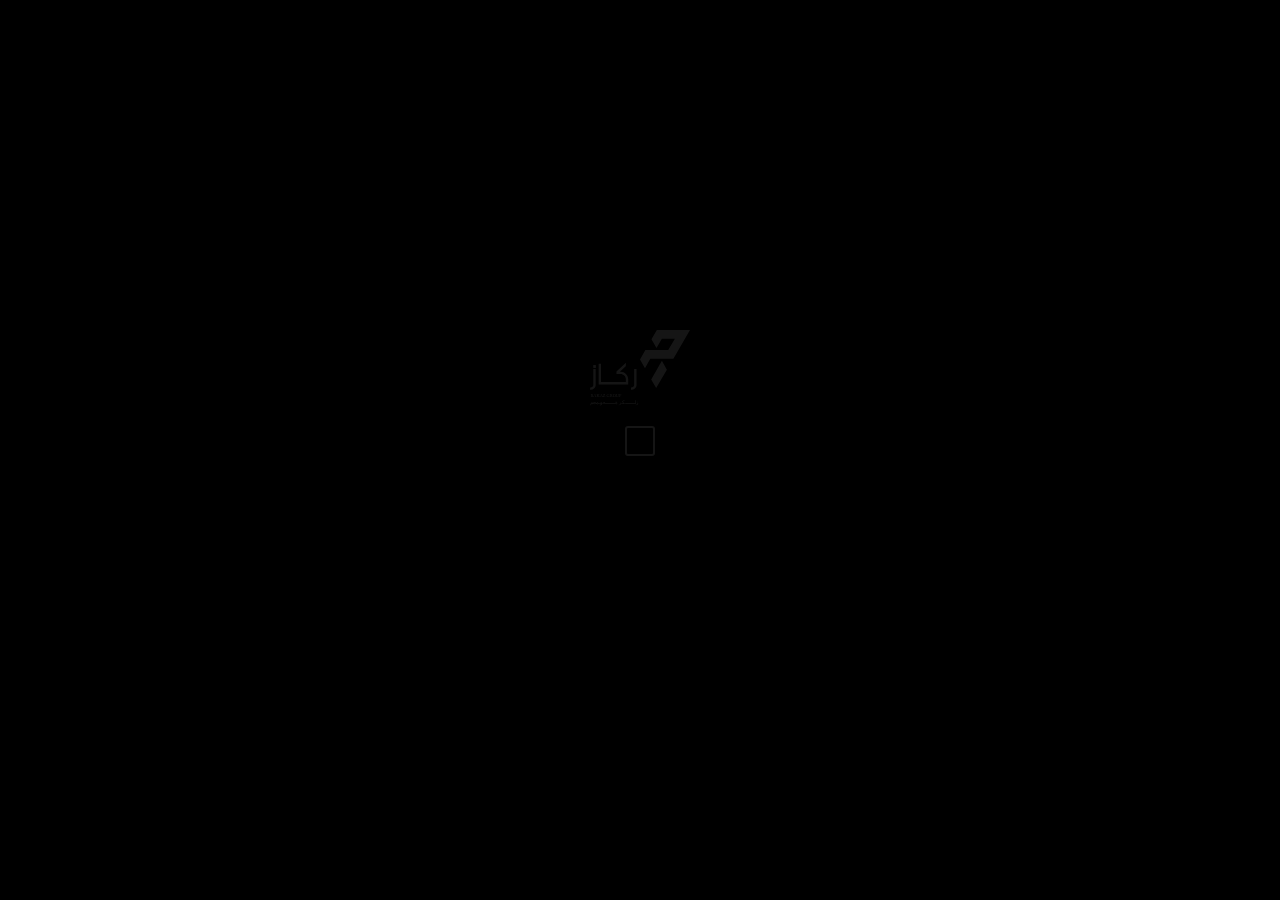
==== en.html @ 3c0140d1 "arabic and logo update" ====
<!DOCTYPE html>
<!--[if lt IE 7]>      <html class="no-js lt-ie9 lt-ie8 lt-ie7" lang=""> <![endif]-->
<!--[if IE 7]>         <html class="no-js lt-ie9 lt-ie8" lang=""> <![endif]-->
<!--[if IE 8]>         <html class="no-js lt-ie9" lang=""> <![endif]-->
<!--[if gt IE 8]><!--> <html class="no-js" lang="en"> <!--<![endif]-->
<head>
    <meta charset="UTF-8"/>
    <meta name="viewport" content="width=device-width, initial-scale=1">
    <meta name="author" content="Brund Run">
	
	<meta http-equiv='cache-control' content='no-cache'>
	<meta http-equiv='expires' content='0'>
	<meta http-equiv='pragma' content='no-cache'>
	
	<!--Title-->
    <title>Rakaz Trading</title>
	
	<!--Seo Tags-->
	<meta name="description" content=" Rakaz Trading Company has been operating since 2018 in Jeddah, its
    considered a historical extension of Hassan Hadi Trading and Contracting
    Company, which was established in 1970 and is classified as a first class
    in the governmental contractors classification agency." />
	<meta name="keywords" content="Rakaz Trading"/>
	<meta name="robots" content=""> 

	<!--Favicon-->
	<link rel="shortcut icon" href="img/logo/favicon.png" type="image/x-icon">
	
	<!-- Apple Icon -->
    <link rel="apple-touch-icon" href="img/apple-touch-icon.png">
		
	<!--Fonts-->
	<link href="https://fonts.googleapis.com/css?family=Poppins" rel="stylesheet">
	<link rel="stylesheet" href="https://cdnjs.cloudflare.com/ajax/libs/font-awesome/5.15.1/css/all.min.css" />
	
	<!--General Style-->
	<link rel="stylesheet" href="bootstrap/css/bootstrap.css" type="text/css">
    <link rel="stylesheet" href="css/magnific-popup.css" type="text/css">
    <link rel="stylesheet" href="css/trackpad-scroll-emulator.css" type="text/css">
    <link rel="stylesheet" href="css/style.css" type="text/css">
	<link rel="stylesheet" href="css/vegas.min.css" type="text/css">
	<link rel="stylesheet" href="css/mailform.css" type="text/css">
	
	<!--Color Style-->
	<link rel="stylesheet" href="css/colors/blue.css" type="text/css">
	
</head>

<body>

<!-- Loading -->
	<div id="preload">
		<div id="preload-content">
			<div class="preload-spinner">
			<div class="loading-logo-wraper">
			<img src="rakaz-logo-white.svg" alt="Rakaz Logo">
			</div>
				<div class="tp-loader spinner"></div>
			</div>
		</div>
	</div>

<!-- Content -->	
<div id="outer-wrapper" class="animate translate-z-in">
    <div id="inner-wrapper">
        <div id="table-wrapper">
            <div class="container center">
                <div id="row-content">
                    <div id="content-wrapper">
                        <div id="content" class="animate animation-time-2s ">
						  <!-- Logo -->
						  <header><img src="rakaz-logo-white.svg" style="" class="animate fade-in animation-time-1s" alt="Rakaz Logo"></header>
                            <h1 class="animate fade-in animation-time-1s" style="text-transform: uppercase;">Leave your project on us</h1>
							<p class="animate fade-in animation-time-1s p-w-r">Rakaz Trading Company has been operating since 2018 in Jeddah, its
                                considered a historical extension of Hassan Hadi Trading and Contracting
                                Company, which was established in ...</p>	

                            <!-- <a href="#modal-subscribe" class="button bordered animate margin-10" data-toggle="modal" data-target="#modal-subscribe"><span>Subscribe  &nbsp;<i class="fa fa-paper-plane" aria-hidden="true"> </i> </span></a>							
							--><a href="#about-us" class="button open-side-panel animate fade-in animation-time-1s" style="margin-top: 15px;"><span>READ MORE</span></a>
                        	
						</div>
                        <div class="row animate fade-in animation-time-1s main-row">
                            <div class="col-md-3 col-sm-6">
                                <a href="https://brund.run" target="blank_">
                                    <img src="/img/logo/brund_logo_colored.png" class="logo_"/>
                                </a> 
                            </div>
                            <div class="col-md-3 col-sm-6">
                                <a href="http://richieidd.com/" target="blank_">
                                    <img src="/img/logo/richieIDD_Logo_colored.png" class="logo_"/>
                                </a>
                                
                            </div>
                            <div class="col-md-3 col-sm-6">
                                <a href="http://meuble-elchark.com/" target="blank_">
                                    <img src="/img/logo/mec_Logo_colored.png" class="logo_"/>
                                </a>
                                
                            </div>
                            <div class="col-md-3 col-sm-6">
                                <a href="https://mystery-consult.com" target="blank_">
                                    <img src="/img/logo/msm_logo_colored.png" class="logo_"/>
                                </a>
                            </div>
                        </div>
                    </div>
                </div>
                <div id="row-footer">
                    <footer>
						<!-- Social Icons -->
                        <div class="social">
                            <a href="mailto:info@rakaztrading.com"><span class="fade-in" title="Email"><i class="fas fa-envelope"></i></span></a>
							<a href="https://wa.me/966545488488"><span class="fade-in" title="Facebook"><i class="fab fa-whatsapp"></i></span></a>
                            <a href="tel:+966 545 488 488"><span class="fade-in" title="Twitter"><i class="fas fa-mobile"></i></span></a>
                        </div>
                    </footer>
                </div>
            </div>
        </div>

		<!-- Background -->
        <div class="background-wrapper overlay ">
             <div class="bg-transfer opacity-50"></div>
			 <canvas id="star" class="star layer"></canvas>
        </div>
    </div>
</div>
<!-- Subscribe -->
<div class="modal fade" id="modal-subscribe">
    <div class="modal-dialog">
        <div class="modal-content">
            <div class="modal-header">
                <button type="button" class="close" data-dismiss="modal" aria-label="Close"><span aria-hidden="true">&times;</span></button>
                <h2 id="modal-subscribe-label">Subscribe</h2>
				<p>
				Enter your email address to get notified when site is ready
                </p>
            </div>
            <div class="modal-body">
                <div class="contactForm">
					<form action="bat/subscribe.php" method="post" class="mailform row">
						<fieldset>
							<div class="cf_response"></div>
	
							<div class="col-md-8 col-sm-8">
								<label> 
									<input type="text" name="email" id="cf_email" placeholder="Your E-mail" value="" tabindex="1" required> 
								</label>
							</div> 
			
							<div class="col-md-4 col-sm-4 text-center">
								<button class="button rounded" type="submit">Subscribe</button>
							</div>
							
							<!-- ReCaptcha Code -->

							<!-- End ReCaptcha -->
						</fieldset>
					</form>
				</div>
            </div>
        </div>
    </div>
</div>

<!--Side Panel About-->
<div class="side-panel" id="about-us">
    <div class="close-panel right"><i class="fa fa-times"></i></div>
    <div class="wrapper">
        <div class="tse-scrollable">
            <div class="tse-content">
                <div class="wrapper">
                    <div class="container">
                         <section>
						<!--About Us Section-->
						<h2>About Us</h2>
                            <p class="text">
                                Rakaz Trading Company has been operating since 2018 in Jeddah, its
                                considered a historical extension of Hassan Hadi Trading and Contracting
                                Company, which was established in 1970 and is classified as a first class
                                in the governmental contractors classification agency.<br><br>
                                The largest expansion of the company's business was in 2019 in the arab
                                world ( Riyadh - Jazan - Dubai - Cairo ). Where the company went to provide advisory and executive services in the field of management and operation based on two sectors the operating system and accelerate the
                                growth of brands through management and development.
                            </p>
                        </section>

                        <!-- Companies & Teams -->
						<section>
                            <h2>Partner & Companies</h2>
						</section>
						<section>
                            <div class="row">
							
                                <div class="col-md-6 col-sm-6">
                                    <div class="person">
                                        <div class="image"><div class="bg-transfer"><img src="/img/logo/brund_logo_colored.png" alt="" ></div></div>
										<figure><a href="https://drive.google.com/uc?export=download&id=1qbI9V0j1O1ArYu_M4ldSqhBDMSiEIfKb" class="icons_"><i class="fas fa-file-download"></i> Download </a></figure>
                                        <figure><a href="https://brund.run" class="icons_"><i class="fas fa-external-link-alt"></i> Visit Brund</a></figure>
                                    </div>
									
                                </div>

                                <div class="col-md-6 col-sm-6">
                                    <div class="person">
                                        <div class="image"><div class="bg-transfer"><img src="/img/logo/richieIDD_Logo_colored.png" alt=""></div></div>
										<figure><a href="https://drive.google.com/uc?export=download&id=1_WD1J9jH9eActYckG-bXJveqZ4iClBFY" class="icons_"><i class="fas fa-file-download"></i> Download </a></figure>
                                        <figure><a href="http://richieidd.com/" class="icons_"><i class="fas fa-external-link-alt"></i> Visit Richie IDD</a></figure>
                                    </div>
									
                                </div>

                                <div class="col-md-6 col-sm-6">
                                    <div class="person">
                                        <div class="image"><div class="bg-transfer"><img src="/img/logo/mec_Logo_colored.png" alt=""></div></div>
										<figure><a href="https://drive.google.com/uc?export=download&id=1Wp68BDsSdRtWx6PfL4hNJGiotBnNcMwJ" class="icons_"><i class="fas fa-file-download"></i> Download </a></figure>
                                        <figure><a href="https://drive.google.com/file/d/1Wp68BDsSdRtWx6PfL4hNJGiotBnNcMwJ/view?usp=sharing" class="icons_"><i class="fas fa-external-link-alt"></i> Visit Meuble El Chark</a></figure>
                                    </div>
									
                                </div>
                                
                                <div class="col-md-6 col-sm-6">
                                    <div class="person">
                                        <div class="image"><div class="bg-transfer"><img src="/img/logo/msm_logo_colored.png" alt=""></div></div>
										<figure><a href="https://drive.google.com/uc?export=download&id=1mTZYVOaCWDkhYRVmIGL41OcS_pBam0CV" class="icons_"><i class="fas fa-file-download"></i> Download </a></figure>
                                        <figure><a href="https://mystery-consult.com" class="icons_"><i class="fas fa-external-link-alt"></i> Visit Mystery</a></figure>
                                    </div>
									
                                </div>
                            </div>
                        </section>

						<!--Portfolio Section-->
						<section style="text-align: center;">
						    <span>Copyright © 2020 rakaztrading.com</span>
                        </section>
                    </div>
                </div>
            </div>
        </div>
    </div>
</div>


<div class="language"><a href="index.html">عربي</a></div>
<div class="backdrop"></div>

<!--Java Scripts-->
<script type="text/javascript" src="js/jquery-2.2.4.min.js"></script>
<script type="text/javascript" src="bootstrap/js/bootstrap.min.js"></script>
<script type="text/javascript" src="js/jquery.plugin.min.js"></script>
<script type="text/javascript" src="js/custom.js"></script>
<script type="text/javascript" src="js/star.js"></script>

	
</body>
</html>
---- css/trackpad-scroll-emulator.css ----
/**
 * TrackpadScrollEmulator
 * Author: Jonathan Nicol @f6design
 * https://github.com/jnicol/trackpad-scroll-emulator
 */
 
 .tse-scrollable {
  position: relative;
  width: 200px; /* Default value. Overwite this if you want. */
  height: 300px; /* Default value. Overwite this if you want. */
  overflow: hidden;
  }
  .tse-scrollable .tse-scroll-content {
    overflow: hidden;
    overflow-y: scroll;
    }
    /* No longer using ::scrollbar too, since it breaks Chrome 25 */
    .tse-scrollable .tse-scroll-content::-webkit-scrollbar {
      width: 0;
      height: 0;
      }
.tse-scrollbar {
  z-index: 99;
  position: absolute;
  top: 0;
  right: 0;
  bottom: 0;
  width: 11px;
  }
  .tse-scrollbar .drag-handle {
    position: absolute;
    right: 2px;
    -webkit-border-radius: 7px;
    -moz-border-radius: 7px;
    border-radius: 7px;
    min-height: 10px;
    width: 7px;
    opacity: 0;
    -webkit-transition: opacity 0.2s linear;
    -moz-transition: opacity 0.2s linear;
    -o-transition: opacity 0.2s linear;
    -ms-transition: opacity 0.2s linear;
    transition: opacity 0.2s linear;
    background: #6c6e71;
    -webkit-background-clip: padding-box;
    -moz-background-clip: padding;
    }
  .tse-scrollbar:hover .drag-handle {
    /* When hovered, remove all transitions from drag handle */
    opacity: 0.7;
    -webkit-transition: opacity 0 linear;
    -moz-transition: opacity 0 linear;
    -o-transition: opacity 0 linear;
    -ms-transition: opacity 0 linear;
    transition: opacity 0 linear;
    }
    .tse-scrollbar .drag-handle.visible {
      opacity: 0.7;
      }
/* Used when testing the scrollbar width */
/* No longer using ::scrollbar too, since it breaks Chrome 25 */
.scrollbar-width-tester::-webkit-scrollbar {
  width: 0;
  height: 0;
}
/* Horizontal scroller */
.tse-scrollable.horizontal .tse-scroll-content {
  overflow-x: scroll;
  overflow-y: hidden;
  }
  .tse-scrollable.horizontal .tse-scroll-content::-webkit-scrollbar,
  .tse-scrollable.horizontal .tse-scroll-content::scrollbar {
    width: auto;
    height: 0;
    }
.tse-scrollable.horizontal .tse-scrollbar {
  top: auto;
  left: 0;
  width: auto;
  height: 11px;
  }
  .tse-scrollable.horizontal .tse-scrollbar .drag-handle {
    right: auto;
    top: 2px;
    height: 7px;
    min-height: 0;
    min-width: 10px;
    width: auto;
    }
---- css/style.css ----
@font-face {
  font-family: Rakaz;
  src: url(../fonts/rakaz-font.ttf) format("truetype");
}

.language {
  width: 40px;
  height: 40px;
  border-radius: 50%;
  position: fixed;
  background: #fff;
  z-index: 99;
  text-align: center;
  right: 20px;
  top: 20px;
  cursor: pointer;
  transition: all 0.5s ease-in-out;
}

.language a {
  top: 50%;
  left: 50%;
  transform: translateX(-50%) translateY(-50%);
  position: absolute;
  color: #215668;
  font-size: 1rem;
}

.language:hover {
  border: 1px solid #ffffff;
  box-shadow: 0 0px 15px -6px #ffffff !important;
  background: transparent;
  color: #fff;
}
/* 1. Elements */
body, html {
  height: 100%;
  font-family: Rakaz;
  font-size: 13px;
  overflow: hidden;
  position: relative;
  color: #fff;
  background-color: #16181E;
}

a {
  -moz-transition: 0.5s ease;
  -webkit-transition: 0.5s ease;
  transition: 0.5s ease;
  outline: none !important;
  color: #fff;
}
a:hover, a:focus, a:active {
  color: #fff;
  text-decoration: none;
}
a.icon i {
  margin-right: 6px;
  margin-left: 6px;
}

h1 {
  font-size: 50px;
  font-weight: 700;
}

h2 {
  font-size: 36px;
  font-weight: 700;
  text-transform: uppercase;
  margin-bottom: 20px;
}

h3 {
  margin-bottom: 25px;
  margin-top: 10px;
}

h4 {
  font-size: 16px;
}

p {
  opacity: 0.8;
  line-height: 20px;
}

img {
  max-width: 100%;
}

/* 2. Preload */
#preload {
	background: #000;
	height: 100%;
	left: 0;
	position: fixed;
	top: 0;	
	width: 100%;
	z-index: 998;
}

#preload-content {
	height: 100px;
	left: 50%;
	margin-left: -50px;
	margin-top: -50px;
	position: absolute;
	top: 40%;
	width: 100px;
	z-index: 999;
}

.preload-spinner {
	margin: 0 auto 14px;
	text-align: center;
}

.loading-logo-wraper
{
	width:100px;
	margin:0 auto;
	margin-bottom:20px;
	margin-top:20px
}

.loading-logo-wraper img
{
	width:100%
}

.tp-loader
{
	z-index:10000;
	position:relative
}

.tp-loader.spinner
{
	width:30px;
	height:30px;
	margin:0 auto;
	margin-bottom:10px;
	border:2px solid #fff;
	box-shadow:0 0 20px 0 rgba(0,0,0,.15);
	-webkit-box-shadow:0 0 20px 0 rgba(0,0,0,.15);
	-webkit-animation:tp-rotateplane .8s infinite ease-in-out;
	animation:tp-rotateplane .8s infinite ease-in-out;
	border-radius:3px;-moz-border-radius:3px;
	-webkit-border-radius:3px
}

@-webkit-keyframes tp-rotateplane
{
50%
{
	-webkit-transform:rotate(180deg)
}

100%
{
	-webkit-transform:rotate(180deg)
}
}

@keyframes tp-rotateplane
{
0%
{
transform:rotate(0deg);
	-webkit-transform:rotate(0deg)
}

50%
{
	transform:rotate(180.1deg);
	-webkit-transform:rotate(180.1deg)
}

100%
{
	transform:rotate(180.1deg);
	-webkit-transform:rotate(180.1deg)
}
}


/* 3. Structure */
.background-wrapper {
  position: absolute;
  top: 0;
  left: 0;
  width: 100%;
  height: 100%;
  z-index: 0;
  overflow: hidden;
}
.background-wrapper img {
  width: 100%;
  height: auto;
  z-index: -1;
}
.background-wrapper .map {
  height: 100%;
}
.background-wrapper .background-color {
  position: absolute;
  top: 0;
  left: 0;
  width: 100%;
  height: 100%;
  z-index: -2;
}
.background-wrapper .background-color.background-color-#fff {
  background-color: #fff;
}
.background-wrapper .background-color.background-color-black {
  background-color: black;
}

.bg-transfer {
  background-size: cover;
  background-position: center center;
  position: absolute;
  top: 0;
  left: 0;
  height: 100%;
  overflow: hidden;
  z-index: -1;
  width: 100%;
}
.bg-transfer img {
  display: none !important;
}
.bg-transfer.bg-fixed {
  background-attachment: fixed;
  background-size: 100%;
  background-position: top center;
}

.center {
  text-align: center;
}

.note {
  opacity: 0.4;
  font-size: 12px;
  margin: 8px 0;
}

.shadow {
  -moz-box-shadow: 0px 1px 10px rgba(0, 0, 0, 0.07);
  -webkit-box-shadow: 0px 1px 10px rgba(0, 0, 0, 0.07);
  box-shadow: 0px 1px 10px rgba(0, 0, 0, 0.07);
}

.opacity-90 {
  opacity: 0.9;
}

.opacity-80 {
  opacity: 0.8;
}

.opacity-70 {
  opacity: 0.7;
}

.opacity-60 {
  opacity: 0.6;
}

.opacity-50 {
  opacity: 0.5;
}

.opacity-40 {
  opacity: 0.4;
}

.opacity-30 {
  opacity: 0.3;
}

.opacity-20 {
  opacity: 0.2;
}

.opacity-19 {
  opacity: 0.19;
}

.opacity-18 {
  opacity: 0.18;
}

.opacity-17 {
  opacity: 0.17;
}

.opacity-16 {
  opacity: 0.16;
}

.opacity-15 {
  opacity: 0.15;
}

.opacity-14 {
  opacity: 0.14;
}

.opacity-13 {
  opacity: 0.13;
}

.opacity-12 {
  opacity: 0.12;
}

.opacity-11 {
  opacity: 0.11;
}

.opacity-10 {
  opacity: 0.1;
}

.opacity-9 {
  opacity: 0.09;
}

.opacity-8 {
  opacity: 0.08;
}

.opacity-7 {
  opacity: 0.07;
}

.opacity-6 {
  opacity: 0.06;
}

.opacity-5 {
  opacity: 0.05;
}

.opacity-4 {
  opacity: 0.04;
}

.opacity-3 {
  opacity: 0.03;
}

.opacity-2 {
  opacity: 0.02;
}

.opacity-1 {
  opacity: 0.01;
}

.opacity-0 {
  opacity: 0;
}

.text-align-left {
  text-align: left;
}

.text-align-right {
  text-align: right;
}

.underline {
  text-decoration: underline;
}

.width-10 {
  width: 10%;
}

.width-20 {
  width: 20%;
}

.width-25 {
  width: 25%;
}

.width-30 {
  width: 30%;
}

.width-33 {
  width: 33%;
}

.width-40 {
  width: 40%;
}

.width-50 {
  width: 50%;
}

.width-60 {
  width: 60%;
}

.width-70 {
  width: 70%;
}

.width-80 {
  width: 80%;
}

.width-90 {
  width: 90%;
}

.width-100 {
  width: 100%;
}

.height-10 {
  height: 10%;
}

.height-20 {
  height: 20%;
}

.height-30 {
  height: 30%;
}

.height-40 {
  height: 40%;
}

.height-50 {
  height: 50%;
}

.height-60 {
  height: 60%;
}

.height-70 {
  height: 70%;
}

.height-80 {
  height: 80%;
}

.height-90 {
  height: 90%;
}

.height-100 {
  height: 100%;
}

.height-200px {
  height: 200px !important;
}

.height-250px {
  height: 250px !important;
}

.height-300px {
  height: 300px !important;
}

.height-350px {
  height: 350px !important;
}

.height-400px {
  height: 400px !important;
}

.height-450px {
  height: 450px !important;
}

.height-500px {
  height: 500px !important;
}

.height-550px {
  height: 550px !important;
}

.height-600px {
  height: 600px !important;
}

.height-650px {
  height: 650px !important;
}

.height-700px {
  height: 700px !important;
}

.height-750px {
  height: 750px !important;
}

.height-800px {
  height: 800px !important;
}

.height-850px {
  height: 850px !important;
}

.height-900px {
  height: 900px !important;
}

.height-950px {
  height: 950px !important;
}

.height-1000px {
  height: 1000px !important;
}

.space {
  height: 60px;
}

.margin-10 {
  margin: 10px;
} 

.vertical-aligned-wrapper {
  display: table;
  height: 100%;
}
.vertical-aligned-wrapper .vertical-aligned-element {
  display: table-cell;
  vertical-align: middle;
  float: none;
}
.vertical-aligned-wrapper .vertical-aligned-element.top {
  vertical-align: top;
}
.vertical-aligned-wrapper .vertical-aligned-element.bottom {
  vertical-align: bottom;
}

/* 4. General styles */
body {
  -moz-perspective: 1000px;
  -webkit-perspective: 1000px;
  perspective: 1000px;
}
body.show-panel .side-panel-wrapper {
  -moz-transform: translateX(0px);
  -ms-transform: translateX(0px);
  -webkit-transform: translateX(0px);
  transform: translateX(0px);
}

body.show-panel .backdrop {
  opacity: 0.4;
  pointer-events: auto;
}

body.nav-button-only.show-nav #outer-wrapper #inner-wrapper #table-wrapper #row-content #navigation-wrapper .navigation nav {
  visibility: visible;
  opacity: 1;
  -moz-transform: translateY(0px);
  -ms-transform: translateY(0px);
  -webkit-transform: translateY(0px);
  transform: translateY(0px);
}
body.nav-button-only .nav-button {
  visibility: visible;
}
body.nav-button-only #outer-wrapper #inner-wrapper #table-wrapper #row-content #navigation-wrapper .navigation nav {
  visibility: hidden;
  opacity: 0;
  -moz-transform: translateY(10px);
  -ms-transform: translateY(10px);
  -webkit-transform: translateY(10px);
  transform: translateY(10px);
  vertical-align: top;
  top: 40px;
  right: 80px;
}
body.nav-button-only #outer-wrapper #inner-wrapper #table-wrapper #row-content #navigation-wrapper {
  width: 0;
  height: 0;
  padding: inheirt;
}

.backdrop {
  opacity: 0;
  -moz-transition: 0.5s ease;
  -webkit-transition: 0.5s ease;
  transition: 0.5s ease;
  pointer-events: none;
  background-color: black;
  height: 100%;
  width: 100%;
  position: absolute;
  top: 0;
  left: 0;
  z-index: 98;
}

.count-down {
  margin-bottom: 30px;
}
.count-down .countdown-row {
  width: 100%;
}
.count-down .countdown-row.countdown-show4 .countdown-section {
  width: 15%;
}
.count-down .countdown-row.countdown-show3 .countdown-section {
  width: 33%;
}
.count-down .countdown-row.countdown-show2 .countdown-section {
  width: 50%;
}
.count-down .countdown-row.countdown-show1 .countdown-section {
  width: 100%;
}
.count-down .countdown-row .countdown-section {
  display: inline-block;
  position: relative;
}
.count-down .countdown-row .countdown-section:first-child:after {
  display: none;
}
.count-down .countdown-row .countdown-section:after {
  opacity: 0.5;
  -moz-border-radius: 50%;
  -webkit-border-radius: 50%;
  border-radius: 50%;
  -moz-transform: translateY(10px);
  -ms-transform: translateY(10px);
  -webkit-transform: translateY(10px);
  transform: translateY(10px);
  background-color: #fff;
  height: 20px;
  width: 20px;
  content: "";
  position: absolute;
  top: 0;
  bottom: 0;
  margin-top: 40px;
  left: 0px;
}
.count-down .countdown-row .countdown-amount {
  font-size: 80px;
  font-weight: bold;
  margin-bottom: -20px;
  display: block;
  position: relative;
}
.count-down .countdown-row .countdown-period {
  opacity: 0.8;
  font-size: 14px;
  padding-top: 30px;
}
.count-down.small {
  margin-bottom: 20px;
}
.count-down.small .countdown-row {
  width: auto;
}
.count-down.small .countdown-row.countdown-show4 .countdown-section {
  width: auto;
}
.count-down.small .countdown-row.countdown-show3 .countdown-section {
  width: auto;
}
.count-down.small .countdown-row.countdown-show2 .countdown-section {
  width: auto;
}
.count-down.small .countdown-row.countdown-show1 .countdown-section {
  width: auto;
}
.count-down.small .countdown-amount {
  font-size: 28px;
  margin-bottom: 0;
   padding: 0px 30px 0px 30px;
}
.count-down.small .countdown-section:after {
  -moz-transform: translateY(-5px);
  -ms-transform: translateY(-5px);
  -webkit-transform: translateY(-5px);
  transform: translateY(-5px);
  height: 5px;
  width: 5px;
  left: 0px;
}

.divider {
  width: 50px;
  height: 3px;
  margin-top: 20px;
  margin-bottom: 20px;
  background-color: #fff;
}

.center > .divider {
  display: inline-block;
}

.content-wrapper {
  position: absolute;
  width: 100%;
  height: 100%;
  z-index: 1;
  display: table;
  padding: 50px;
}
.content-wrapper > header, .content-wrapper > footer, .content-wrapper > .content {
  display: table-row;
  height: 1px;
  -moz-perspective: 1000px;
  -webkit-perspective: 1000px;
  perspective: 1000px;
}
.content-wrapper .content {
  height: 100%;
}
.content-wrapper .content > .wrapper {
  display: table-cell;
  vertical-align: middle;
}

.has-vignette:before {
  -moz-box-shadow: inset 0px 0px 300px rgba(0, 0, 0, 0.6);
  -webkit-box-shadow: inset 0px 0px 300px rgba(0, 0, 0, 0.6);
  box-shadow: inset 0px 0px 300px rgba(0, 0, 0, 0.6);
  position: absolute;
  top: 0;
  left: 0;
  /*background-image: url("../img/vignette.png");*/
  content: "";
  width: 100%;
  height: 100%;
}
.overlay:before {
  position: absolute;
  top: 0;
  left: 0;
  background: url("../img/overlay.png");
  content: "";
  width: 100%;
  height: 100%;
  
}

.map {
  width: 100%;
}
.map a[href^="http://maps.google.com/maps"] {
  display: none !important;
}
.map a[href^="https://maps.google.com/maps"] {
  display: none !important;
}
.map .gmnoprint a, .map .gmnoprint span, .map .gm-style-cc {
  display: none;
}

.modal {
  text-align: center;
}

@media screen and (min-width: 768px) {
  .modal:before {
    display: inline-block;
    vertical-align: middle;
    content: " ";
    height: 100%;
  }
}
.modal-dialog {
  display: inline-block;
  vertical-align: middle;
}

.modal.fade .modal-dialog {
  -moz-transform: translateZ(0) scale(0.98);
  -ms-transform: translateZ(0) scale(0.98);
  -webkit-transform: translateZ(0) scale(0.98);
  transform: translateZ(0) scale(0.98);
  max-width: 800px;
}
.modal.fade.in .modal-dialog {
  -moz-transform: translateZ(0) scale(1);
  -ms-transform: translateZ(0) scale(1);
  -webkit-transform: translateZ(0) scale(1);
  transform: translateZ(0) scale(1);
}
.modal .modal-content {
  -moz-box-shadow: none;
  -webkit-box-shadow: none;
  box-shadow: none;
  -moz-border-radius: 0;
  -webkit-border-radius: 0;
  border-radius: 0;
  border: none;
  background-color: transparent;
  padding: 60px;
}
.modal .modal-content:before {
  opacity: 1;
  background: rgba(22, 24, 30, 0.8);
  border: solid 1px rgba(255,255,255,1);
  box-shadow: 0 5px 50px #000;
  width: calc(100% + 10px);
  height: 100%;
  position: absolute;
  top: 0;
  left: -10px;
  content: "";
  z-index: -1;
}
.modal .modal-header, .modal .modal-body, .modal .modal-footer {
  padding: 0;
  border: none;
}
.modal .modal-body section:last-child {
  margin-bottom: 0;
}
.modal .close {
  text-shadow: none;
  color: #fff;
}
.modal #map-contact {
  height: 150px;
}

#outer-wrapper {
  -moz-transition: 1s;
  -webkit-transition: 1s;
  transition: 1s;
  height: 100%;
  position: relative;
  -moz-box-shadow: 0 0 50px rgba(0, 0, 0, 0.4);
  -webkit-box-shadow: 0 0 50px rgba(0, 0, 0, 0.4);
  box-shadow: 0 0 50px rgba(0, 0, 0, 0.4);
}
@media (-webkit-min-device-pixel-ratio: 0) {
  #outer-wrapper {
    -webkit-filter: blur(0);
  }
}
#outer-wrapper #inner-wrapper {
  position: relative;
  height: 100%;
  overflow: hidden;
}
#outer-wrapper #inner-wrapper #table-wrapper {
  position: absolute;
  display: table;
  width: 100%;
  height: 100%;
  padding: 50px 0;
  z-index: 1;
}
#outer-wrapper #inner-wrapper #table-wrapper .container {
  height: 100%;
  display: table;
}
#outer-wrapper #inner-wrapper #table-wrapper #row-footer {
  bottom: 90px;
  position: relative;
}
#outer-wrapper #inner-wrapper #table-wrapper #row-content {
  display: table;
  height: 100%;
  width: 100%;
}
#outer-wrapper #inner-wrapper #table-wrapper #row-content #navigation-wrapper {
  position: absolute;
  top: 0;
  right: 0;
  width: 250px;
  height: 100%;
  padding: 40px;
  z-index: 1;
}
#outer-wrapper #inner-wrapper #table-wrapper #row-content #navigation-wrapper.animate {
  -moz-transition: 0.5s ease;
  -webkit-transition: 0.5s ease;
  transition: 0.5s ease;
  -moz-transition-duration: 1.5s;
  -webkit-transition-duration: 1.5s;
  transition-duration: 1.5s;
  -moz-transition-timing-function: ease-out;
  -webkit-transition-timing-function: ease-out;
  transition-timing-function: ease-out;
  -moz-transform: translateX(30px);
  -ms-transform: translateX(30px);
  -webkit-transform: translateX(30px);
  transform: translateX(30px);
}
#outer-wrapper #inner-wrapper #table-wrapper #row-content #navigation-wrapper.animate.in {
  -moz-transform: translateX(0);
  -ms-transform: translateX(0);
  -webkit-transform: translateX(0);
  transform: translateX(0);
}

#outer-wrapper #inner-wrapper #table-wrapper #row-content #navigation-wrapper .background-wrapper {
  -moz-transform: rotate(8deg) scale(1.2);
  -ms-transform: rotate(8deg) scale(1.2);
  -webkit-transform: rotate(8deg) scale(1.2);
  transform: rotate(8deg) scale(1.2);
  left: 120px;
  right: inherit;
  width: 500px;
}
#outer-wrapper #inner-wrapper #table-wrapper #row-content #content-wrapper {
  display: table-cell;
  vertical-align: middle;
  -moz-perspective: 1000px;
  -webkit-perspective: 1000px;
  perspective: 1000px;
}
#outer-wrapper #inner-wrapper #table-wrapper #row-content form {
  margin-bottom: 20px;
}
#outer-wrapper #inner-wrapper > .background-wrapper.zoom-animation .bg-transfer {
  -webkit-animation-delay: 0s;
  -webkit-animation-duration: 180s;
  -webkit-animation-name: scaleout-scalein;
  -webkit-animation-fill-mode: none;
  /* this prevents the animation from restarting! */
  -webkit-animation-iteration-count: infinite;
  -moz-animation-delay: 0s;
  -moz-animation-duration: 180s;
  -moz-animation-name: scaleout-scalein;
  -moz-animation-fill-mode: none;
  /* this prevents the animation from restarting! */
  -moz-animation-iteration-count: infinite;
  -o-animation-delay: 0s;
  -o-animation-duration: 180s;
  -o-animation-name: scaleout-scalein;
  -o-animation-fill-mode: none;
  /* this prevents the animation from restarting! */
  -o-animation-iteration-count: infinite;
  animation-delay: 0s;
  animation-duration: 180s;
  animation-name: scaleout-scalein;
  animation-fill-mode: none;
  /* this prevents the animation from restarting! */
  -animation-iteration-count: infinite;
}
#outer-wrapper #inner-wrapper > .background-wrapper #triangles {
  z-index: -1;
  position: relative;
}

.slider {
  position: absolute;
  top: 0;
  left: 0;
  width: 100%;
  height: 100%;
  z-index: -1;
}

.background-wrapper {
  background-color: #000;
}

.person {
  text-align: center;
  margin-bottom: 20px;
  position: relative;
}
.person.has-divider:after {
  opacity: 0.5;
  width: 2px;
  height: 100%;
  background-color: #fff;
  position: absolute;
  right: -10px;
  top: 0;
  bottom: 0;
  margin: auto;
  content: "";
}
.person .image {
  overflow: hidden;
  width: 170px;
  height: 170px;
  display: inline-block;
}
.person figure {
  opacity: 0.7;
}

.side-panel h3, .modal h3 {
  font-size: 18px;
  font-weight: bold;
}

.side-panel {
  -moz-transition: 0.6s;
  -webkit-transition: 0.6s;
  transition: 0.6s;
  -moz-transform: translateX(960px);
  -ms-transform: translateX(960px);
  -webkit-transform: translateX(960px);
  transform: translateX(960px);
  position: absolute;
  right: 0;
  top: 0;
  width: 700px;
  height: 100%;
  z-index: 99;
}
.side-panel:before {
  opacity: 1;
  position: absolute;
  width: 100%;
  height: 100%;
  background-color: #16181E;
  content: "";
  z-index: -1;
}
.side-panel.show-it {
  -moz-transform: translateX(0px);
  -ms-transform: translateX(0px);
  -webkit-transform: translateX(0px);
  transform: translateX(0px);
}
.side-panel .close-panel {
  opacity: 1;
  -moz-box-shadow: 1px 1px 8px rgba(0, 0, 0, 0.07);
  -webkit-box-shadow: 1px 1px 8px rgba(0, 0, 0, 0.07);
  box-shadow: 1px 1px 8px rgba(0, 0, 0, 0.07);
  -moz-border-radius: 100%;
  -webkit-border-radius: 100%;
  border-radius: 100%;
  -moz-transition: 0.5s ease;
  -webkit-transition: 0.5s ease;
  transition: 0.5s ease;
  height: 40px;
  width: 40px;
  background-color: transparent;
  border: 2px solid rgba(255, 255, 255, 0.5);
  position: absolute;
  top: 10px;
  left: 20px;
  text-align: center;
  line-height: 40px;
  z-index: 1;
}
.side-panel .close-panel:hover {
  
  cursor: pointer;
  border: 2px solid #fff;
}
.side-panel .close-panel:hover i {
  color: #fff;
}
.side-panel .close-panel i {
  -moz-transition: 0.5s ease;
  -webkit-transition: 0.5s ease;
  transition: 0.5s ease;
  font-size: 14px;
  color: #fff;
}

.modal .close-panel {
  opacity: 1;
  -moz-box-shadow: 1px 1px 8px rgba(0, 0, 0, 0.07);
  -webkit-box-shadow: 1px 1px 8px rgba(0, 0, 0, 0.07);
  box-shadow: 1px 1px 8px rgba(0, 0, 0, 0.07);
  -moz-border-radius: 100%;
  -webkit-border-radius: 100%;
  border-radius: 100%;
  -moz-transition: 0.5s ease;
  -webkit-transition: 0.5s ease;
  transition: 0.5s ease;
  height: 40px;
  width: 40px;
  background-color: transparent;
  border: 2px solid rgba(255, 255, 255, 0.5);
  position: absolute;
  top: 10px;
  left: 350px;
  text-align: center;
  line-height: 38px;
  z-index: 1;
}
.modal .close-panel:hover {
  cursor: pointer;
  border: 2px solid #fff;
}
.modal .close-panel:hover i {
  color: #fff;
}
.modal .close-panel i {
  -moz-transition: 0.5s ease;
  -webkit-transition: 0.5s ease;
  transition: 0.5s ease;
  font-size: 14px;
  color: #fff;
}
.side-panel > .wrapper {
  padding-left: 20px;
  padding-right: 50px;
  padding-top: 50px;
  padding-bottom: 50px;
  height: 100%;
}
.side-panel .carousel {
  height: 350px;
}
.side-panel .carousel .image {
  width: 100%;
  height: 350px;
  overflow: hidden;
}
.side-panel .container {
  width: 100%;
}
.side-panel .gallery .gallery-item {
  -moz-perspective: 1000px;
  -webkit-perspective: 1000px;
  perspective: 1000px;
  display: block;
  height: 170px;
  margin-bottom: 30px;
}
.side-panel .gallery .gallery-item:hover .description {
  opacity: 1;
  -moz-transform: translateZ(0px);
  -ms-transform: translateZ(0px);
  -webkit-transform: translateZ(0px);
  transform: translateZ(0px);
}
.side-panel .gallery .gallery-item:hover .image .bg-transfer {
  opacity: 1;
}
.side-panel .gallery .gallery-item .description {
  opacity: 0;
  -moz-transition: 0.5s ease;
  -webkit-transition: 0.5s ease;
  transition: 0.5s ease;
  -moz-transform: translateZ(-100px);
  -ms-transform: translateZ(-100px);
  -webkit-transform: translateZ(-100px);
  transform: translateZ(-100px);
  position: absolute;
  top: 0;
  left: 0;
  display: table;
  width: 100%;
  height: 100%;
  padding: 20px;
  z-index: 1;
  background-color: rgba(0, 0, 0,0.5);
}
.side-panel .gallery .gallery-item .description > figure {
  display: table-cell;
  vertical-align: middle;
  font-size: 12px;
  text-align: center;
}
.side-panel .gallery .gallery-item .description > figure .meta strong {
  margin-right: 5px;
}
.side-panel .gallery .gallery-item .description h4 {
  font-size: 12px;
  font-weight: 900;
  text-transform: uppercase;
}
.side-panel .gallery .gallery-item .description i {
  font-size: 50px;
}
.side-panel .gallery .image {
  -moz-perspective: 1000px;
  -webkit-perspective: 1000px;
  perspective: 1000px;
  width: 100%;
  height: 100%;
}
.side-panel .gallery .image .bg-transfer {
  -moz-transition: 0.5s ease;
  -webkit-transition: 0.5s ease;
  transition: 0.5s ease;
  opacity: 1;
  -moz-transform: translateZ(0);
  -ms-transform: translateZ(0);
  -webkit-transform: translateZ(0);
  transform: translateZ(0);
}
.side-panel .tse-scrollable {
  width: 100%;
  height: 100%;
  background-color: transparent;
}
.side-panel .tse-scrollable .tse-scrollbar .drag-handle {
  opacity: 0.4;
  width: 4px;
}
.side-panel .wrapper {
  padding-right: 20px;
}
.side-panel #map-contact {
  height: 200px;
}

.side-panel-wrapper {
  -moz-transition: 0.6s;
  -webkit-transition: 0.6s;
  transition: 0.6s;
  -moz-transform: translateX(860px);
  -ms-transform: translateX(860px);
  -webkit-transform: translateX(860px);
  transform: translateX(860px);
  position: absolute;
  right: 0;
  top: 0;
  width: 800px;
  height: 100%;
  z-index: 99;
}
.side-panel-wrapper .side-panel {
  -moz-transition: 0.6s;
  -webkit-transition: 0.6s;
  transition: 0.6s;
  opacity: 0;
  visibility: hidden;
  z-index: 1;
  position: absolute;
  height: 100%;
  right: 0;
  width: 100%;
  padding-left: 150px;
  padding-right: 50px;
  padding-top: 50px;
  padding-bottom: 50px;
}
.side-panel-wrapper .side-panel.show {
  opacity: 1;
}

.side-panel-wrapper .side-panel h3 {
  font-size: 18px;
  font-weight: bold;
}
.side-panel-wrapper .side-panel .carousel .image {
  width: 100%;
  height: 350px;
}
.side-panel-wrapper .side-panel .gallery .gallery-item {
  -moz-perspective: 1000px;
  -webkit-perspective: 1000px;
  perspective: 1000px;
  display: block;
  height: 170px;
  margin-bottom: 30px;
}
.side-panel-wrapper .side-panel .gallery .gallery-item:hover .description {
  opacity: 1;
  -moz-transform: translateZ(0px);
  -ms-transform: translateZ(0px);
  -webkit-transform: translateZ(0px);
  transform: translateZ(0px);
}
.side-panel-wrapper .side-panel .gallery .gallery-item:hover .image .bg-transfer {
  opacity: 0.2;
  -moz-transform: translateZ(-100px);
  -ms-transform: translateZ(-100px);
  -webkit-transform: translateZ(-100px);
  transform: translateZ(-100px);
}
.side-panel-wrapper .side-panel .gallery .gallery-item .description {
  opacity: 0;
  -moz-transition: 0.5s ease;
  -webkit-transition: 0.5s ease;
  transition: 0.5s ease;
  -moz-transform: translateZ(-100px);
  -ms-transform: translateZ(-100px);
  -webkit-transform: translateZ(-100px);
  transform: translateZ(-100px);
  position: absolute;
  top: 0;
  left: 0;
  display: table;
  width: 100%;
  height: 100%;
  padding: 20px;
  z-index: 1;
}
.side-panel-wrapper .side-panel .gallery .gallery-item .description > figure {
  display: table-cell;
  vertical-align: middle;
  font-size: 12px;
  text-align: center;
}
.side-panel-wrapper .side-panel .gallery .gallery-item .description > figure .meta strong {
  margin-right: 5px;
}
.side-panel-wrapper .side-panel .gallery .gallery-item .description h4 {
  font-size: 12px;
  font-weight: 900;
  text-transform: uppercase;
}
.side-panel-wrapper .side-panel .gallery .image {
  -moz-perspective: 1000px;
  -webkit-perspective: 1000px;
  perspective: 1000px;
  width: 100%;
  height: 100%;
}
.side-panel-wrapper .side-panel .gallery .image .bg-transfer {
  -moz-transition: 0.5s ease;
  -webkit-transition: 0.5s ease;
  transition: 0.5s ease;
  opacity: 1;
  -moz-transform: translateZ(0);
  -ms-transform: translateZ(0);
  -webkit-transform: translateZ(0);
  transform: translateZ(0);
}
.side-panel-wrapper .side-panel .tse-scrollable {
  width: 100%;
  height: 100%;
  background-color: transparent;
}
.side-panel-wrapper .side-panel .tse-scrollable .tse-scrollbar .drag-handle {
  opacity: 0.4;
  width: 4px;
}
.side-panel-wrapper .side-panel .wrapper {
  padding-right: 20px;
}
.side-panel-wrapper .background-wrapper {
  -moz-transform: rotate(8deg) scale(1.2);
  -ms-transform: rotate(8deg) scale(1.2);
  -webkit-transform: rotate(8deg) scale(1.2);
  transform: rotate(8deg) scale(1.2);
  left: 120px;
  right: inherit;
  width: 100%;
}

section {
  margin-bottom: 40px;
  /*display: table; width: 100%;*/
}

.skill {
  position: relative;
  margin-bottom: 40px;
}
.skill h4 {
  font-size: 14px;
  text-align: left;
}
.skill aside {
  opacity: 0.8;
  position: absolute;
  right: 0;
  top: 0;
}
.skill .bar {
  position: relative;
}
.skill .bar .bar-active, .skill .bar .bar-background {
  height: 2px;
  background-color: #fff;
  position: absolute;
  top: 0;
  left: 0;
}
.skill .bar .bar-background {
  opacity: 0.2;
  width: 100%;
}

/* 5. Forms */
input,
textarea {
	background: #6e6e6e;
	background: rgba(255,255,255,0.2);
	border: 1px solid #6e6e6e;
	color: #fff;
	padding: 12px;
}

input:focus,
textarea:focus {
	outline: 0;
}

button,
input[type="submit"] {
	background:rgba(0,0,125,0.0);
	-webkit-transition:	all 0.3s;
	-moz-transition:	all 0.3s;
	transition:			all 0.3s;
}

input[type="submit"]:focus,
input[type="submit"]:hover {
	background: rgba(255,255,255,0.3);
	color: #dadada;
	outline: 0;
}

.form-field {
	position: relative;
}

.form-field label {
	font-size: 14px;
}

.form-field span.error {
	background: #030046;
	background: rgba(255,0,0,0.5);
	border: 1px solid #ff0000;
	color: #f7f7f7;
	font-size: 10px;
	letter-spacing: 1px;
	padding: 6px;
	position: absolute;
	right: 6px;	
	text-transform: uppercase;
	top: -15px;
	z-index: 2;
}

.form-wrap .loading {
	height: 42px;
	margin: 0 auto 28px;
	text-align: center;
}

.form-wrap .success {
	color: #dadada;
	min-height: 42px;
	text-align: center;
}

/* 6. Subscribe */
#subscribe {
	margin: 0 auto;
	max-width: 400px;	
}

#subscribe-form {
	position: relative;
}

#subscribe-form .form-field {
}

#subscribe-form .form-submit {
	height: 42px;
	position: absolute;
	right: 0;
	top: 0;
}

#subscribe_email,
#subscribe_submit {
	display: block;
	height: 42px;
	width: 100%;
}

#subscribe_submit {
	border: 0;
}



/* 7. Buttons */

.button{
  display: inline-block;
  color: #000; 
  border: solid 2px #fff;
  background-color: #fff;
  text-decoration: none; 
  border-radius: 1.1875rem;
  padding: 10px 30px;
  line-height: 1.4rem;
  font-size: 15px;
  min-width: 140px;
  outline: none;
 }

.button:hover, .button:active { 
	border: solid 2px #fff;
	border-radius: 15px; 
	color: #fff;
	background-color: #16181E;
}

.button.bordered {
  background-color: rgba(255, 255, 255, 0.0);
  border: 2px solid #fff;
  color: #fff;
}

.button.bordered:hover, .button.bordered:active, .button.bordered:focus {
  background-color: #fff;
  border: 2px solid #fff;
  color: #000;
}

.social {
	margin-top:50px;
}

.side-panel .social {
	margin-top:20px;
}

.social a
{
	display:inline-block;
	color:#fff;
	margin-right:5px;
	width:35px;
	line-height:35px;
	font-size:20px;
	text-align:center;
	
}
.social a:hover
{
	color: #fff;
}

.social ul {
	list-style: none;
	margin: 0;
	padding: 0;
	text-align: center;
}

.social li {
	display: inline-block;
	margin: 4px;
}
#player-nav {
	position:fixed;
	bottom:17px;
	left:20px;
	text-align:center; 
	z-index: 3;
}

#player-nav li {
	line-height:32px;
	display:inline-block;
	width:30px;
	height:30px;
	-webkit-transition:all 0.4s cubic-bezier(0.77, 0, 0.175, 1);
	transition:all 0.4s cubic-bezier(0.77, 0, 0.175, 1);
	border-radius:3px;
	background:rgba(0,0,0,0.4)
}

#player-nav li:hover {
	background:rgba(0,0,0,0.8)
}
#player-nav li:hover a {
	color:#fff
}

#player-nav li a {
	font-size:15px;
	display:block;
	width:100%;
	height:100%;
	color:rgba(255,255,255,0.5)
}


/* 8. Media */
body::before {
  display: none;
  content: "lg";
}

@media (min-width: 992px) and (max-width: 1199px) {
  body::before {
    content: "md";
  }

  h1 {
    font-size: 50px;
  }

  h2 {
    font-size: 14px;
  }

  #outer-wrapper #inner-wrapper #table-wrapper {
    padding: 30px 0;
  }
   .count-down .countdown-row .countdown-section:after {
  opacity: 0.5;
  -moz-border-radius: 50%;
  -webkit-border-radius: 50%;
  border-radius: 50%;
  -moz-transform: translateY(10px);
  -ms-transform: translateY(10px);
  -webkit-transform: translateY(10px);
  transform: translateY(10px);
  background-color: #fff;
  height: 10px;
  width: 10px;
  content: "";
  position: absolute;
  top: 0;
  bottom: 0;
  margin-top: 15px;
  left: 0px;
  }
  .count-down .countdown-row .countdown-amount {
  font-size: 40px;
  font-weight: bold;
  margin-bottom: -10px;
  display: block;
  position: relative;
}
}
@media (min-width: 768px) and (max-width: 991px) {
  body::before {
    content: "sm";
  }

  h1 {
    font-size: 28px;
  }

  h2 {
    font-size: 14px;
  }

  #outer-wrapper #inner-wrapper #table-wrapper {
    padding: 15px 0;
  }

  body.nav-button-only #outer-wrapper #inner-wrapper #table-wrapper #row-content #navigation-wrapper .navigation nav {
    right: 70px;
  }

  .side-panel {
    width: 600px;
  }

  .side-panel h3, .modal h3 {
    font-size: 16px;
    margin-bottom: 15px;
  }

  .side-panel .carousel {
    height: 250px;
  }

  .side-panel .carousel .image {
    height: 250px;
  }

  .side-panel .gallery .gallery-item {
    height: 120px;
  }
  .count-down .countdown-row .countdown-section:after {
  opacity: 0.5;
  -moz-border-radius: 50%;
  -webkit-border-radius: 50%;
  border-radius: 50%;
  -moz-transform: translateY(10px);
  -ms-transform: translateY(10px);
  -webkit-transform: translateY(10px);
  transform: translateY(10px);
  background-color: #fff;
  height: 10px;
  width: 10px;
  content: "";
  position: absolute;
  top: 0;
  bottom: 0;
  margin-top: 15px;
  left: 0px;
  }
  .count-down .countdown-row .countdown-amount {
  font-size: 40px;
  font-weight: bold;
  margin-bottom: -10px;
  display: block;
  position: relative;
}
}
@media (max-width: 767px) {
  body::before {
    content: "xs";
  }


  #outer-wrapper #inner-wrapper #table-wrapper {
    padding: 20px 0;
  }

  h1 {
    font-size: 28px;
  }

  h2 {
    font-size: 14px;
    margin-top: 20px;
  }

  .side-panel {
    width: 100%;
  }

  .nav-button {
    top: 30px;
    right: 30px;
  }

  body.nav-button-only #outer-wrapper #inner-wrapper #table-wrapper #row-content #navigation-wrapper .navigation nav {
    top: 20px;
    right: 70px;
  }

   .count-down {
    margin-bottom: 20px;
  }
  .count-down .countdown-row .countdown-section:after {
    display: none;
  }
  .count-down .countdown-row .countdown-amount {
    font-size: 20px;
    font-weight: bold;
    display: block;
    margin-bottom: 0px;
    position: relative;
  }
  .count-down .countdown-row .countdown-period {
    opacity: 0.5;
    font-size: 10px;
  }
  .count-down.small .countdown-amount  {
    font-size: 18px;
  }

  #outer-wrapper #inner-wrapper {
    overflow-y: scroll;
  }

  .background-wrapper {
    position: fixed;
  }

  .person.has-divider::after {
    display: none;
  }

  .vertical-aligned-wrapper .vertical-aligned-element {
    display: block;
  }

  .vertical-aligned-wrapper {
    display: block;
    height: auto;
  }

  .side-panel .close-panel {
    height: 40px;
    width: 40px;
    top: 5px;
    left: 30px;
    line-height: 37px;
  }
}
/* 9. Animation */
.animation-parent {
  -moz-perspective: 1000px;
  -webkit-perspective: 1000px;
  perspective: 1000px;
}

.animate {
  -moz-transition: 0.4s cubic-bezier(0.69, 0.01, 0.1, 1.01);
  -webkit-transition: 0.4s cubic-bezier(0.69, 0.01, 0.1, 1.01);
  transition: 0.4s cubic-bezier(0.69, 0.01, 0.1, 1.01);
}
.animate.translate-z-in {
  opacity: 0;
  -moz-transform: translateZ(10px);
  -ms-transform: translateZ(10px);
  -webkit-transform: translateZ(10px);
  transform: translateZ(10px);
  -moz-transition: 1.5s cubic-bezier(0.69, 0.01, 0.1, 1.01);
  -webkit-transition: 1.5s cubic-bezier(0.69, 0.01, 0.1, 1.01);
  transition: 1.5s cubic-bezier(0.69, 0.01, 0.1, 1.01);
}
.animate.translate-z-in.in {
  opacity: 1;
  -moz-transform: translateZ(0px);
  -ms-transform: translateZ(0px);
  -webkit-transform: translateZ(0px);
  transform: translateZ(0px);
}
.animate.translate-z-out {
  opacity: 0;
  -moz-transform: translateZ(-10px);
  -ms-transform: translateZ(-10px);
  -webkit-transform: translateZ(-10px);
  transform: translateZ(-10px);
  -moz-transition: 1.5s cubic-bezier(0.69, 0.01, 0.1, 1.01);
  -webkit-transition: 1.5s cubic-bezier(0.69, 0.01, 0.1, 1.01);
  transition: 1.5s cubic-bezier(0.69, 0.01, 0.1, 1.01);
}
.animate.translate-z-out.in {
  opacity: 1;
  -moz-transform: translateZ(0px);
  -ms-transform: translateZ(0px);
  -webkit-transform: translateZ(0px);
  transform: translateZ(0px);
}
.animate.scale-out {
  opacity: 0;
  -moz-transform: scale(0.98);
  -ms-transform: scale(0.98);
  -webkit-transform: scale(0.98);
  transform: scale(0.98);
  -moz-transition: 1.5s cubic-bezier(0.69, 0.01, 0.1, 1.01);
  -webkit-transition: 1.5s cubic-bezier(0.69, 0.01, 0.1, 1.01);
  transition: 1.5s cubic-bezier(0.69, 0.01, 0.1, 1.01);
}
.animate.scale-out.in {
  opacity: 1;
  -moz-transform: scale(1);
  -ms-transform: scale(1);
  -webkit-transform: scale(1);
  transform: scale(1);
}
.animate.scale-in {
  opacity: 0;
  -moz-transform: scale(1.02);
  -ms-transform: scale(1.02);
  -webkit-transform: scale(1.02);
  transform: scale(1.02);
  -moz-transition: 0.5s cubic-bezier(0.69, 0.01, 0.1, 1.01);
  -webkit-transition: 0.5s cubic-bezier(0.69, 0.01, 0.1, 1.01);
  transition: 0.5s cubic-bezier(0.69, 0.01, 0.1, 1.01);
}
.animate.scale-in.in {
  opacity: 1;
  -moz-transform: scale(1);
  -ms-transform: scale(1);
  -webkit-transform: scale(1);
  transform: scale(1);
}
.animate.fade-in {
  opacity: 0;
}
.animate.fade-in.in {
  opacity: 1;
}
.animate.fade-out {
  opacity: 1;
}
.animate.fade-out.in {
  opacity: 0;
}
.animate.animation-time-01s {
  -moz-transition: 0.1s cubic-bezier(0.69, 0.01, 0.1, 1.01);
  -webkit-transition: 0.1s cubic-bezier(0.69, 0.01, 0.1, 1.01);
  transition: 0.1s cubic-bezier(0.69, 0.01, 0.1, 1.01);
}
.animate.animation-time-02s {
  -moz-transition: 0.2s cubic-bezier(0.69, 0.01, 0.1, 1.01);
  -webkit-transition: 0.2s cubic-bezier(0.69, 0.01, 0.1, 1.01);
  transition: 0.2s cubic-bezier(0.69, 0.01, 0.1, 1.01);
}
.animate.animation-time-03s {
  -moz-transition: 0.3s cubic-bezier(0.69, 0.01, 0.1, 1.01);
  -webkit-transition: 0.3s cubic-bezier(0.69, 0.01, 0.1, 1.01);
  transition: 0.3s cubic-bezier(0.69, 0.01, 0.1, 1.01);
}
.animate.animation-time-04s {
  -moz-transition: 0.4s cubic-bezier(0.69, 0.01, 0.1, 1.01);
  -webkit-transition: 0.4s cubic-bezier(0.69, 0.01, 0.1, 1.01);
  transition: 0.4s cubic-bezier(0.69, 0.01, 0.1, 1.01);
}
.animate.animation-time-05s {
  -moz-transition: 0.5s cubic-bezier(0.69, 0.01, 0.1, 1.01);
  -webkit-transition: 0.5s cubic-bezier(0.69, 0.01, 0.1, 1.01);
  transition: 0.5s cubic-bezier(0.69, 0.01, 0.1, 1.01);
}
.animate.animation-time-06s {
  -moz-transition: 0.6s cubic-bezier(0.69, 0.01, 0.1, 1.01);
  -webkit-transition: 0.6s cubic-bezier(0.69, 0.01, 0.1, 1.01);
  transition: 0.6s cubic-bezier(0.69, 0.01, 0.1, 1.01);
}
.animate.animation-time-07s {
  -moz-transition: 0.7s cubic-bezier(0.69, 0.01, 0.1, 1.01);
  -webkit-transition: 0.7s cubic-bezier(0.69, 0.01, 0.1, 1.01);
  transition: 0.7s cubic-bezier(0.69, 0.01, 0.1, 1.01);
}
.animate.animation-time-08s {
  -moz-transition: 0.8s cubic-bezier(0.69, 0.01, 0.1, 1.01);
  -webkit-transition: 0.8s cubic-bezier(0.69, 0.01, 0.1, 1.01);
  transition: 0.8s cubic-bezier(0.69, 0.01, 0.1, 1.01);
}
.animate.animation-time-09s {
  -moz-transition: 0.9s cubic-bezier(0.69, 0.01, 0.1, 1.01);
  -webkit-transition: 0.9s cubic-bezier(0.69, 0.01, 0.1, 1.01);
  transition: 0.9s cubic-bezier(0.69, 0.01, 0.1, 1.01);
}
.animate.animation-time-1s {
  -moz-transition: 1s cubic-bezier(0.69, 0.01, 0.1, 1.01);
  -webkit-transition: 1s cubic-bezier(0.69, 0.01, 0.1, 1.01);
  transition: 1s cubic-bezier(0.69, 0.01, 0.1, 1.01);
}
.animate.animation-time-1-5s {
  -moz-transition: 1.5s cubic-bezier(0.69, 0.01, 0.1, 1.01);
  -webkit-transition: 1.5s cubic-bezier(0.69, 0.01, 0.1, 1.01);
  transition: 1.5s cubic-bezier(0.69, 0.01, 0.1, 1.01);
}
.animate.animation-time-2s {
  -moz-transition: 2s cubic-bezier(0.69, 0.01, 0.1, 1.01);
  -webkit-transition: 2s cubic-bezier(0.69, 0.01, 0.1, 1.01);
  transition: 2s cubic-bezier(0.69, 0.01, 0.1, 1.01);
}
.animate.animation-time-2-5s {
  -moz-transition: 2.5s cubic-bezier(0.69, 0.01, 0.1, 1.01);
  -webkit-transition: 2.5s cubic-bezier(0.69, 0.01, 0.1, 1.01);
  transition: 2.5s cubic-bezier(0.69, 0.01, 0.1, 1.01);
}
.animate.animation-time-3s {
  -moz-transition: 3s cubic-bezier(0.69, 0.01, 0.1, 1.01);
  -webkit-transition: 3s cubic-bezier(0.69, 0.01, 0.1, 1.01);
  transition: 3s cubic-bezier(0.69, 0.01, 0.1, 1.01);
}
.animate.delay-01s {
  -moz-transition-delay: 0.1s;
  -webkit-transition-delay: 0.1s;
  transition-delay: 0.1s;
}
.animate.delay-02s {
  -moz-transition-delay: 0.2s;
  -webkit-transition-delay: 0.2s;
  transition-delay: 0.2s;
}
.animate.delay-03s {
  -moz-transition-delay: 0.3s;
  -webkit-transition-delay: 0.3s;
  transition-delay: 0.3s;
}
.animate.delay-04s {
  -moz-transition-delay: 0.4s;
  -webkit-transition-delay: 0.4s;
  transition-delay: 0.4s;
}
.animate.delay-05s {
  -moz-transition-delay: 0.5s;
  -webkit-transition-delay: 0.5s;
  transition-delay: 0.5s;
}
.animate.delay-06s {
  -moz-transition-delay: 0.6s;
  -webkit-transition-delay: 0.6s;
  transition-delay: 0.6s;
}
.animate.delay-07s {
  -moz-transition-delay: 0.7s;
  -webkit-transition-delay: 0.7s;
  transition-delay: 0.7s;
}
.animate.delay-08s {
  -moz-transition-delay: 0.8s;
  -webkit-transition-delay: 0.8s;
  transition-delay: 0.8s;
}
.animate.delay-09s {
  -moz-transition-delay: 0.9s;
  -webkit-transition-delay: 0.9s;
  transition-delay: 0.9s;
}
.animate.delay-1s {
  -moz-transition-delay: 1s;
  -webkit-transition-delay: 1s;
  transition-delay: 1s;
}
.animate.delay-1-5s {
  -moz-transition-delay: 1.5s;
  -webkit-transition-delay: 1.5s;
  transition-delay: 1.5s;
}
.animate.delay-2s {
  -moz-transition-delay: 2s;
  -webkit-transition-delay: 2s;
  transition-delay: 2s;
}
.animate.delay-2-5s {
  -moz-transition-delay: 2.5s;
  -webkit-transition-delay: 2.5s;
  transition-delay: 2.5s;
}

@-webkit-keyframes scaleout-scalein {
  0% {
    -moz-transform: scale(1);
    -ms-transform: scale(1);
    -webkit-transform: scale(1);
    transform: scale(1);
  }

  50% {
    -moz-transform: scale(1.5);
    -ms-transform: scale(1.5);
    -webkit-transform: scale(1.5);
    transform: scale(1.5);
  }

  100% {
    -moz-transform: scale(1);
    -ms-transform: scale(1);
    -webkit-transform: scale(1);
    transform: scale(1);
  }
}
@-moz-keyframes scaleout-scalein {
  0% {
    -moz-transform: scale(1);
    -ms-transform: scale(1);
    -webkit-transform: scale(1);
    transform: scale(1);
  }

  50% {
    -moz-transform: scale(1.5);
    -ms-transform: scale(1.5);
    -webkit-transform: scale(1.5);
    transform: scale(1.5);
  }

  100% {
    -moz-transform: scale(1);
    -ms-transform: scale(1);
    -webkit-transform: scale(1);
    transform: scale(1);
  }
}
@-o-keyframes scaleout-scalein {
  0% {
    -moz-transform: scale(1);
    -ms-transform: scale(1);
    -webkit-transform: scale(1);
    transform: scale(1);
  }

  50% {
    -moz-transform: scale(1.5);
    -ms-transform: scale(1.5);
    -webkit-transform: scale(1.5);
    transform: scale(1.5);
  }

  100% {
    -moz-transform: scale(1);
    -ms-transform: scale(1);
    -webkit-transform: scale(1);
    transform: scale(1);
  }
}
@keyframes scaleout-scalein {
  0% {
    -moz-transform: scale(1);
    -ms-transform: scale(1);
    -webkit-transform: scale(1);
    transform: scale(1);
  }

  50% {
    -moz-transform: scale(1.5);
    -ms-transform: scale(1.5);
    -webkit-transform: scale(1.5);
    transform: scale(1.5);
  }

  100% {
    -moz-transform: scale(1);
    -ms-transform: scale(1);
    -webkit-transform: scale(1);
    transform: scale(1);
  }
}
@-webkit-keyframes scalein {
  0% {
    opacity: 0;
    -moz-transform: scale(0.8);
    -ms-transform: scale(0.8);
    -webkit-transform: scale(0.8);
    transform: scale(0.8);
  }

  100% {
    opacity: 1;
    -moz-transform: scale(1);
    -ms-transform: scale(1);
    -webkit-transform: scale(1);
    transform: scale(1);
  }
}
@-moz-keyframes scalein {
  0% {
    opacity: 0;
    -moz-transform: scale(0.8);
    -ms-transform: scale(0.8);
    -webkit-transform: scale(0.8);
    transform: scale(0.8);
  }

  100% {
    opacity: 1;
    -moz-transform: scale(1);
    -ms-transform: scale(1);
    -webkit-transform: scale(1);
    transform: scale(1);
  }
}
@-o-keyframes scalein {
  0% {
    opacity: 0;
    -moz-transform: scale(0.8);
    -ms-transform: scale(0.8);
    -webkit-transform: scale(0.8);
    transform: scale(0.8);
  }

  100% {
    opacity: 1;
    -moz-transform: scale(1);
    -ms-transform: scale(1);
    -webkit-transform: scale(1);
    transform: scale(1);
  }
}
@keyframes scalein {
  0% {
    opacity: 0;
    -moz-transform: scale(0.8);
    -ms-transform: scale(0.8);
    -webkit-transform: scale(0.8);
    transform: scale(0.8);
  }

  100% {
    opacity: 1;
    -moz-transform: scale(1);
    -ms-transform: scale(1);
    -webkit-transform: scale(1);
    transform: scale(1);
  }
}
@-webkit-keyframes fadeout-fadein {
  0% {
    opacity: 1;
  }

  50% {
    opacity: 0;
  }

  100% {
    opacity: 1;
  }
}
@-moz-keyframes fadeout-fadein {
  0% {
    opacity: 1;
  }

  50% {
    opacity: 0;
  }

  100% {
    opacity: 1;
  }
}
@-o-keyframes fadeout-fadein {
  0% {
    opacity: 1;
  }

  50% {
    opacity: 0;
  }

  100% {
    opacity: 1;
  }
}
@keyframes fadeout-fadein {
  0% {
    opacity: 1;
  }

  50% {
    opacity: 0;
  }

  100% {
    opacity: 1;
  }
}

/* 10. Animation Background */

.snow {
	z-index:0;
	width:100%;
	height:100%;
	position: absolute;
	overflow: hidden;
}

#rainy{
 height:100%;
 width:100%;
 position:fixed;
 top:0;
 left:0;
 z-index: -2;
}

#art-clouds {
  height: 100%;
  width: 100%;
  left: 0;
  position: fixed;
  top: 100px;
  z-index: -1;
}

.cloudLayer {
  position: absolute;
  left: 0%;
  top: 0%;
  width: 400px;
  height: 400px;
}

.Background {position: absolute; top: 0; right: 0; bottom: 0; left: 0;}
.Background canvas {height: 100vh !important;}


.parallax {
	padding:0px;
	position:absolute;
	overflow:hidden;
	top:0px;
	left:0px;
	width:100% !important;
	height:100% !important;
	z-index:50;
	backface-visibility:hidden;
}
.scene {
	margin:0 auto;
	padding:0;
	position:absolute;
	top:0;
	left:0;
	width:100%;
	max-width:100%;
	height:100%; 
	z-index:2;
}
.scene div,.scene .layer {
	position:absolute;
}
.scene-one {
	left:0%;
	top:0%;
	-webkit-transform:translate(0%, 0%);
	-moz-transform:translate(0%, 0%);
	-ms-transform:translate(0%, 0%);
	-o-transform:translate(0%, 0%);
	transform:translate(0%, 0%);
	-webkit-animation:pulse 8s infinite alternate cubic-bezier(0.455, 0.03, 0.515, 0.955);
	-moz-animation:pulse 8s infinite alternate cubic-bezier(0.455, 0.03, 0.515, 0.955);
	-ms-animation:pulse 8s infinite alternate cubic-bezier(0.455, 0.03, 0.515, 0.955);
	-o-animation:pulse 8s infinite alternate cubic-bezier(0.455, 0.03, 0.515, 0.955);
	animation:pulse 8s infinite alternate cubic-bezier(0.455, 0.03, 0.515, 0.955);
}
.scene-two {
	left:0%;
	top:10%;
	-webkit-transform:translate(0%, 0%);
	-moz-transform:translate(0%, 0%);
	-ms-transform:translate(0%, 0%);
	-o-transform:translate(0%, 0%);
	transform:translate(0%, 0%);
	-webkit-animation:pulse 7s infinite alternate cubic-bezier(0.455, 0.03, 0.515, 0.955);
	-moz-animation:pulse 7s infinite alternate cubic-bezier(0.455, 0.03, 0.515, 0.955);
	-ms-animation:pulse 7s infinite alternate cubic-bezier(0.455, 0.03, 0.515, 0.955);
	-o-animation:pulse 7s infinite alternate cubic-bezier(0.455, 0.03, 0.515, 0.955);
	animation:pulse 7s infinite alternate cubic-bezier(0.455, 0.03, 0.515, 0.955); 
}
.scene-three {
	left:40%;
	top:70%;
	-webkit-transform:translate(-5%, -50%);
	-moz-transform:translate(-5%, -50%);
	-ms-transform:translate(-5%, -50%);
	-o-transform:translate(-5%, -50%);
	transform:translate(-5%, -50%);
	-webkit-animation:pulse 6.5s infinite alternate cubic-bezier(0.455, 0.03, 0.515, 0.955);
	-moz-animation:pulse 6.5s infinite alternate cubic-bezier(0.455, 0.03, 0.515, 0.955);
	-ms-animation:pulse 6.5s infinite alternate cubic-bezier(0.455, 0.03, 0.515, 0.955);
	-o-animation:pulse 6.5s infinite alternate cubic-bezier(0.455, 0.03, 0.515, 0.955);
	animation:pulse 6.5s infinite alternate cubic-bezier(0.455, 0.03, 0.515, 0.955);
}
.scene-four {
	left:52%;
	top:40%;
	-webkit-transform:translate(-52%, -25%);
	-moz-transform:translate(-52%, -25%);
	-ms-transform:translate(-52%, -25%);
	-o-transform:translate(-52%, -25%);
	transform:translate(-52%, -25%);
	-webkit-animation:pulse 7.5s infinite alternate cubic-bezier(0.455, 0.03, 0.515, 0.955);
	-moz-animation:pulse 7.5s infinite alternate cubic-bezier(0.455, 0.03, 0.515, 0.955);
	-ms-animation:pulse 7.5s infinite alternate cubic-bezier(0.455, 0.03, 0.515, 0.955);
	-o-animation:pulse 7.5s infinite alternate cubic-bezier(0.455, 0.03, 0.515, 0.955);
	animation:pulse 7.5s infinite alternate cubic-bezier(0.455, 0.03, 0.515, 0.955);
}
.scene-five {
	left:10%;
	top:30%;
	-webkit-transform:translate(70%, -20%);
	-moz-transform:translate(70%, -20%);
	-ms-transform:translate(70%, -20%);
	-o-transform:translate(70%, -20%);
	transform:translate(70%, -20%);
	-webkit-animation:pulse 5.5s infinite alternate cubic-bezier(0.455, 0.03, 0.515, 0.955);
	-moz-animation:pulse 5.5s infinite alternate cubic-bezier(0.455, 0.03, 0.515, 0.955);
	-ms-animation:pulse 5.5s infinite alternate cubic-bezier(0.455, 0.03, 0.515, 0.955);
	-o-animation:pulse 5.5s infinite alternate cubic-bezier(0.455, 0.03, 0.515, 0.955);
	animation:pulse 5.5s infinite alternate cubic-bezier(0.455, 0.03, 0.515, 0.955);
}

.ripple {
  background: url("../img/bg12.jpg") no-repeat center center;
  background-size: cover;
  position: fixed;
  top: 0;
  height: 100%;
  width: 100%;
  z-index: -1;
}


/* Youtube */

.body-youtube {
	height: 100%;
	left: 0;
	position: fixed;
	top: 0;
	width: 100%;
	z-index: -1;
}

/* Gradients */

#gradient {
	position: absolute;
	width: 100%;
	height: 100%;
	overflow: hidden;
	padding: 0px;
	margin: 0px;
	z-index: -2;
}

#gradient2 {
	position: absolute;
	width: 100%;
	height: 100%;
	padding: 0px;
	margin: 0px;
	z-index: -3;
	background-image:-webkit-radial-gradient(80% 10%, circle, rgb(27,186,135), transparent),
   -webkit-radial-gradient(80% 50%, circle, rgb(58,164,178), transparent),
   -webkit-radial-gradient(20% 80%, 40em 40em, rgb(14,4,56), transparent),
   -webkit-radial-gradient(10% 10%, circle, rgb(68,242,215), transparent);
}

#gradient-overlay {
	position: absolute;
	width: 100%;
	height: 100%;
	overflow: hidden;
	padding: 0px;
	margin: 0px;
	z-index: 0;
}


/*  Circle Particles */

@-webkit-keyframes rotate {
  0% {
    transform: rotate(0);
  }
  100% {
    transform: rotate(360deg);
  }
}
@-moz-keyframes rotate {
  0% {
    transform: rotate(0);
  }
  100% {
    transform: rotate(360deg);
  }
}
@-o-keyframes rotate {
  0% {
    transform: rotate(0);
  }
  100% {
    transform: rotate(360deg);
  }
}
@keyframes rotate {
  0% {
    transform: rotate(0);
  }
  100% {
    transform: rotate(360deg);
  }
}


.m-intro:before, .m-intro:after {
  display: block;
  content: " ";
  width: 2560px;
  height: 2560px;
  position: absolute;
  margin-top: -1280px;
  margin-left: -1280px;
  transform-origin: center;
  background-position: center;
  background-repeat: no-repeat;
  z-index: 50;
  top: 50%;
  left: 50%;
}
.m-intro:before {
  background-image: url("../img/circle-particles/circle_inner.png");
  background-size: 90% auto;
  -webkit-animation: rotate 30s infinite linear;
  -moz-animation: rotate 30s infinite linear;
  -o-animation: rotate 30s infinite linear;
  animation: rotate 30s infinite linear;
}
.m-intro:after {
  background-image: url("../img/circle-particles/circle_outer.png");
  background-size: 90% auto;
  -webkit-animation: rotate 80s infinite linear;
  -moz-animation: rotate 80s infinite linear;
  -o-animation: rotate 80s infinite linear;
  animation: rotate 80s infinite linear;
}
.e-particles-orange {
  position: absolute;
  border-radius: 50%;
  top: 50%;
  left: 50%;
  z-index: 5;
  width: 1000px;
  height: 600px;
  opacity: 0.4;
  transform: translate(-50%, -50%);
}
.e-particles-blue {
  position: absolute;
  top: 0%;
  left: 0%;
  z-index: 5;
  width: 100%;
  height: 100%;
  opacity: 0.1;
}

.show_ {
  display: block;
  transition: all 0.5s ease-in-out;
}

.hide_ {
  display: none;
  transition: all 0.5s ease-in-out;
}

.logo_ {
  filter: brightness(0) invert(1);;
  transition: all 0.3s ease-in-out;
  width: 200px;
}

.icons_ {
  opacity: 1;
  padding: 0px 5px;
  font-size: 12px;
  transition: all 0.5s ease-in-out;
}

.icons_ i {
  color: #DF331B !important;
}

.logo_:hover {
  filter: brightness(1) invert(0);;
}

.logo_:hover > .icons_ {
  opacity: 1;
}

header img {
  width: 18%;
}

.main-row {
  width: 60%;
  margin: 0 auto; 
  align-items: center; 
  align-content: center;
}

.p-w-r {
  width: 60%; margin: 0 auto;
}

@media screen and (max-width: 975px) {
  .main-row {
    width: 90%;
  }

  header img {
    width: 30%;
  }

  .p-w-r {
    width: 90%;
  }
  
}
---- css/vegas.min.css ----
.vegas-overlay,.vegas-slide,.vegas-slide-inner,.vegas-timer,.vegas-wrapper{position:absolute;top:0;left:0;bottom:0;right:0;overflow:hidden;border:none;padding:0;margin:0}.vegas-overlay{opacity:.5;background:url(overlays/02.png) center center}.vegas-timer{top:auto;bottom:0;height:2px}.vegas-timer-progress{width:0;height:100%;background:#fff;-webkit-transition:width ease-out;transition:width ease-out}.vegas-timer-running .vegas-timer-progress{width:100%}.vegas-slide,.vegas-slide-inner{margin:0;padding:0;background:center center no-repeat;-webkit-transform:translateZ(0);transform:translateZ(0);will-change:transform,opacity}body .vegas-container{overflow:hidden!important;position:relative}.vegas-video{min-width:100%;min-height:100%;width:auto;height:auto}body.vegas-container{overflow:auto;position:static;z-index:-2}body.vegas-container>.vegas-overlay,body.vegas-container>.vegas-slide,body.vegas-container>.vegas-timer{position:fixed;z-index:-1}:root body.vegas-container>.vegas-overlay,:root body.vegas-container>.vegas-slide,_::full-page-media,_:future{bottom:-76px}.vegas-transition-blur,.vegas-transition-blur2{opacity:0;-webkit-filter:blur(32px);filter:blur(32px)}.vegas-transition-blur-in,.vegas-transition-blur2-in{opacity:1;-webkit-filter:blur(0);filter:blur(0)}.vegas-transition-blur2-out{opacity:0}.vegas-transition-burn,.vegas-transition-burn2{opacity:0;-webkit-filter:contrast(1000%) saturate(1000%);filter:contrast(1000%) saturate(1000%)}.vegas-transition-burn-in,.vegas-transition-burn2-in{opacity:1;-webkit-filter:contrast(100%) saturate(100%);filter:contrast(100%) saturate(100%)}.vegas-transition-burn2-out{opacity:0;-webkit-filter:contrast(1000%) saturate(1000%);filter:contrast(1000%) saturate(1000%)}.vegas-transition-fade,.vegas-transition-fade2{opacity:0}.vegas-transition-fade-in,.vegas-transition-fade2-in{opacity:1}.vegas-transition-fade2-out{opacity:0}.vegas-transition-flash,.vegas-transition-flash2{opacity:0;-webkit-filter:brightness(25);filter:brightness(25)}.vegas-transition-flash-in,.vegas-transition-flash2-in{opacity:1;-webkit-filter:brightness(1);filter:brightness(1)}.vegas-transition-flash2-out{opacity:0;-webkit-filter:brightness(25);filter:brightness(25)}.vegas-transition-negative,.vegas-transition-negative2{opacity:0;-webkit-filter:invert(100%);filter:invert(100%)}.vegas-transition-negative-in,.vegas-transition-negative2-in{opacity:1;-webkit-filter:invert(0);filter:invert(0)}.vegas-transition-negative2-out{opacity:0;-webkit-filter:invert(100%);filter:invert(100%)}.vegas-transition-slideDown,.vegas-transition-slideDown2{-webkit-transform:translateY(-100%);transform:translateY(-100%)}.vegas-transition-slideDown-in,.vegas-transition-slideDown2-in{-webkit-transform:translateY(0);transform:translateY(0)}.vegas-transition-slideDown2-out{-webkit-transform:translateY(100%);transform:translateY(100%)}.vegas-transition-slideLeft,.vegas-transition-slideLeft2{-webkit-transform:translateX(100%);transform:translateX(100%)}.vegas-transition-slideLeft-in,.vegas-transition-slideLeft2-in{-webkit-transform:translateX(0);transform:translateX(0)}.vegas-transition-slideLeft2-out,.vegas-transition-slideRight,.vegas-transition-slideRight2{-webkit-transform:translateX(-100%);transform:translateX(-100%)}.vegas-transition-slideRight-in,.vegas-transition-slideRight2-in{-webkit-transform:translateX(0);transform:translateX(0)}.vegas-transition-slideRight2-out{-webkit-transform:translateX(100%);transform:translateX(100%)}.vegas-transition-slideUp,.vegas-transition-slideUp2{-webkit-transform:translateY(100%);transform:translateY(100%)}.vegas-transition-slideUp-in,.vegas-transition-slideUp2-in{-webkit-transform:translateY(0);transform:translateY(0)}.vegas-transition-slideUp2-out{-webkit-transform:translateY(-100%);transform:translateY(-100%)}.vegas-transition-swirlLeft,.vegas-transition-swirlLeft2{-webkit-transform:scale(2) rotate(35deg);transform:scale(2) rotate(35deg);opacity:0}.vegas-transition-swirlLeft-in,.vegas-transition-swirlLeft2-in{-webkit-transform:scale(1) rotate(0);transform:scale(1) rotate(0);opacity:1}.vegas-transition-swirlLeft2-out,.vegas-transition-swirlRight,.vegas-transition-swirlRight2{-webkit-transform:scale(2) rotate(-35deg);transform:scale(2) rotate(-35deg);opacity:0}.vegas-transition-swirlRight-in,.vegas-transition-swirlRight2-in{-webkit-transform:scale(1) rotate(0);transform:scale(1) rotate(0);opacity:1}.vegas-transition-swirlRight2-out{-webkit-transform:scale(2) rotate(35deg);transform:scale(2) rotate(35deg);opacity:0}.vegas-transition-zoomIn,.vegas-transition-zoomIn2{-webkit-transform:scale(0);transform:scale(0);opacity:0}.vegas-transition-zoomIn-in,.vegas-transition-zoomIn2-in{-webkit-transform:scale(1);transform:scale(1);opacity:1}.vegas-transition-zoomIn2-out,.vegas-transition-zoomOut,.vegas-transition-zoomOut2{-webkit-transform:scale(2);transform:scale(2);opacity:0}.vegas-transition-zoomOut-in,.vegas-transition-zoomOut2-in{-webkit-transform:scale(1);transform:scale(1);opacity:1}.vegas-transition-zoomOut2-out{-webkit-transform:scale(0);transform:scale(0);opacity:0}.vegas-animation-kenburns{-webkit-animation:kenburns ease-out;animation:kenburns ease-out}@-webkit-keyframes kenburns{0%{-webkit-transform:scale(1.5);transform:scale(1.5)}100%{-webkit-transform:scale(1);transform:scale(1)}}@keyframes kenburns{0%{-webkit-transform:scale(1.5);transform:scale(1.5)}100%{-webkit-transform:scale(1);transform:scale(1)}}.vegas-animation-kenburnsDownLeft{-webkit-animation:kenburnsDownLeft ease-out;animation:kenburnsDownLeft ease-out}@-webkit-keyframes kenburnsDownLeft{0%{-webkit-transform:scale(1.5) translate(10%,-10%);transform:scale(1.5) translate(10%,-10%)}100%{-webkit-transform:scale(1) translate(0,0);transform:scale(1) translate(0,0)}}@keyframes kenburnsDownLeft{0%{-webkit-transform:scale(1.5) translate(10%,-10%);transform:scale(1.5) translate(10%,-10%)}100%{-webkit-transform:scale(1) translate(0,0);transform:scale(1) translate(0,0)}}.vegas-animation-kenburnsDownRight{-webkit-animation:kenburnsDownRight ease-out;animation:kenburnsDownRight ease-out}@-webkit-keyframes kenburnsDownRight{0%{-webkit-transform:scale(1.5) translate(-10%,-10%);transform:scale(1.5) translate(-10%,-10%)}100%{-webkit-transform:scale(1) translate(0,0);transform:scale(1) translate(0,0)}}@keyframes kenburnsDownRight{0%{-webkit-transform:scale(1.5) translate(-10%,-10%);transform:scale(1.5) translate(-10%,-10%)}100%{-webkit-transform:scale(1) translate(0,0);transform:scale(1) translate(0,0)}}.vegas-animation-kenburnsDown{-webkit-animation:kenburnsDown ease-out;animation:kenburnsDown ease-out}@-webkit-keyframes kenburnsDown{0%{-webkit-transform:scale(1.5) translate(0,-10%);transform:scale(1.5) translate(0,-10%)}100%{-webkit-transform:scale(1) translate(0,0);transform:scale(1) translate(0,0)}}@keyframes kenburnsDown{0%{-webkit-transform:scale(1.5) translate(0,-10%);transform:scale(1.5) translate(0,-10%)}100%{-webkit-transform:scale(1) translate(0,0);transform:scale(1) translate(0,0)}}.vegas-animation-kenburnsLeft{-webkit-animation:kenburnsLeft ease-out;animation:kenburnsLeft ease-out}@-webkit-keyframes kenburnsLeft{0%{-webkit-transform:scale(1.5) translate(10%,0);transform:scale(1.5) translate(10%,0)}100%{-webkit-transform:scale(1) translate(0,0);transform:scale(1) translate(0,0)}}@keyframes kenburnsLeft{0%{-webkit-transform:scale(1.5) translate(10%,0);transform:scale(1.5) translate(10%,0)}100%{-webkit-transform:scale(1) translate(0,0);transform:scale(1) translate(0,0)}}.vegas-animation-kenburnsRight{-webkit-animation:kenburnsRight ease-out;animation:kenburnsRight ease-out}@-webkit-keyframes kenburnsRight{0%{-webkit-transform:scale(1.5) translate(-10%,0);transform:scale(1.5) translate(-10%,0)}100%{-webkit-transform:scale(1) translate(0,0);transform:scale(1) translate(0,0)}}@keyframes kenburnsRight{0%{-webkit-transform:scale(1.5) translate(-10%,0);transform:scale(1.5) translate(-10%,0)}100%{-webkit-transform:scale(1) translate(0,0);transform:scale(1) translate(0,0)}}.vegas-animation-kenburnsUpLeft{-webkit-animation:kenburnsUpLeft ease-out;animation:kenburnsUpLeft ease-out}@-webkit-keyframes kenburnsUpLeft{0%{-webkit-transform:scale(1.5) translate(10%,10%);transform:scale(1.5) translate(10%,10%)}100%{-webkit-transform:scale(1) translate(0,0);transform:scale(1) translate(0,0)}}@keyframes kenburnsUpLeft{0%{-webkit-transform:scale(1.5) translate(10%,10%);transform:scale(1.5) translate(10%,10%)}100%{-webkit-transform:scale(1) translate(0,0);transform:scale(1) translate(0,0)}}.vegas-animation-kenburnsUpRight{-webkit-animation:kenburnsUpRight ease-out;animation:kenburnsUpRight ease-out}@-webkit-keyframes kenburnsUpRight{0%{-webkit-transform:scale(1.5) translate(-10%,10%);transform:scale(1.5) translate(-10%,10%)}100%{-webkit-transform:scale(1) translate(0,0);transform:scale(1) translate(0,0)}}@keyframes kenburnsUpRight{0%{-webkit-transform:scale(1.5) translate(-10%,10%);transform:scale(1.5) translate(-10%,10%)}100%{-webkit-transform:scale(1) translate(0,0);transform:scale(1) translate(0,0)}}.vegas-animation-kenburnsUp{-webkit-animation:kenburnsUp ease-out;animation:kenburnsUp ease-out}@-webkit-keyframes kenburnsUp{0%{-webkit-transform:scale(1.5) translate(0,10%);transform:scale(1.5) translate(0,10%)}100%{-webkit-transform:scale(1) translate(0,0);transform:scale(1) translate(0,0)}}@keyframes kenburnsUp{0%{-webkit-transform:scale(1.5) translate(0,10%);transform:scale(1.5) translate(0,10%)}100%{-webkit-transform:scale(1) translate(0,0);transform:scale(1) translate(0,0)}}
/*# sourceMappingURL=vegas.min.css.map */
---- css/mailform.css ----
@charset "UTF-8";

/* support panel */
.spanel-label { cursor: pointer; margin-top: 3px; color: #fff; opacity: 0.8; -webkit-transition: opacity .15s ease-in-out;
	-moz-transition: opacity .15s ease-in-out; -ms-transition: opacity .15s ease-in-out; -o-transition: opacity .15s ease-in-out;
    transition: opacity .15s ease-in-out;}
.spanel-label:hover { opacity:1;}
.panel-checkbox { display: none;}
.support_panel { background: #eee; height: auto; max-height: 0; -webkit-transition: max-height .2s ease-out; transition: max-height .2s ease-out;
	position: relative; overflow: hidden; z-index: 1; box-shadow: 0 0 15px rgba(0,0,0,.4) inset; }
#support_p:checked + .support_panel  {margin-top: 0; max-height: 1000px; -webkit-transition: max-height .4s ease-out; transition: max-height .4s ease-out;}
#sliding_panel.opened { margin-top:0; }
.support_panel .container { padding:15px; }
#close_sliding_panel { display: block; width: 14px; height: 14px; position: absolute; right: 14px; top: 0; background: #CCC; padding: 40px 10px 10px 10px;}
#close_sliding_panel:hover { background:#ddd;}
.support-info { margin-top: 5px;}

.support-panel-close { position: absolute; top: 30px; right: 30px; font-size: 28px; color: #000; font-weight: 400; background: rgba(0,0,0,.08);
	display: block; width: 50px; height: 50px; line-height: 50px; text-align: center; border-radius: 50%; cursor: pointer; z-index: 2;
	-webkit-transition: all .15s ease-in-out; transition: all .15s ease-in-out; -webkit-transform: scale(0.1); -ms-transform: scale(0.1); 
	transform: scale(0.1)}
#support_p:checked + .support_panel .support-panel-close { -webkit-transform: scale(1); -ms-transform: scale(1); transform: scale(1);}
.support-panel-close:hover { background: rgba(0,0,0,.15); box-shadow: 0 0 0 3px rgba(0,0,0,.15)}

.cf_response { display: none; padding-left: 15px; padding-right: 15px;}

/* contact form errors */
.ui-state-error{border:1px solid #EB3034 !important; position:relative;}
.ui-state-valid{border:1px solid #0EAB55 !important; position:relative;}
.ui-state-error + span::after,
.ui-state-valid + span::after {font-family: 'icomoon'; font-size: 15px; position: absolute; right: 12px; top: 10px; display: block; z-index: 1;}
.ui-state-error + span::after { content: "\e01b"; color: #EB3034;}
.ui-state-valid + span::after { content: "\e013"; color: #0EAB55;}

#notification_container .alert { display: inline-block; position: relative; padding: 10px 20px; }
#notification_container .close::before { content: "\00d7"; color: #000; outline: none;}
#notification_container .close { position: absolute; top: 2px; right: 2px; font-size: 15px; opacity: 1;}


/*========================================================
                      Contact Form
=========================================================*/
/* MF
========================================================*/
.mailform {
  position: relative;
  text-align: left;
  margin-top: 30px;
  margin-left: auto;
  margin-right: auto; }
  .mailform fieldset {
    border: none; }
  .mailform * {
    -moz-box-sizing: border-box;
    -webkit-box-sizing: border-box;
    box-sizing: border-box; }

.mailform label {
  position: relative;
  display: block;
  width: 100%;
  margin-top: 40px;
  margin-bottom: 30px;
  }
  .mailform label:first-child {
    margin-top: 0; }
  .mailform label input, .mailform label select, .mailform label textarea {
    display: block;
    width: 100%;
    margin: 0;
    -webkit-appearance: none;
    outline: none;
    font-size: 16px;
    padding: 10px 10px;
    line-height: 20px;
    color: #fff;
    background: transparent;
    border: 1px solid #878787;
    -webkit-border-radius: 0;
    -moz-border-radius: 0;
    border-radius: 0; }
    .mailform label input:-moz-placeholder, .mailform label select:-moz-placeholder, .mailform label textarea:-moz-placeholder {
      color: #fff;
      opacity: 0.5; }
    .mailform label input::-webkit-input-placeholder, .mailform label select::-webkit-input-placeholder, .mailform label textarea::-webkit-input-placeholder {
      color: #fff;
      opacity: 0.5; }
    .mailform label input::-moz-placeholder, .mailform label select::-moz-placeholder, .mailform label textarea::-moz-placeholder {
      color: #fff;
      opacity: 0.5; }
    .mailform label input:-ms-input-placeholder, .mailform label select:-ms-input-placeholder, .mailform label textarea:-ms-input-placeholder {
      color: #fff;
      opacity: 0.5; }
  .mailform label textarea {
    resize: vertical;
    overflow: auto;
    height: 155px; }
  @media (max-width: 1365px) {
    .mailform label {
      margin-top: 30px; } }

@-ms-keyframes fout {
  0% {
    transform: scale(1) translateX(0); }
  100% {
    transform: scale(0) translateX(0); } }
@-o-keyframes fout {
  0% {
    transform: scale(1) translateX(0); }
  100% {
    transform: scale(0) translateX(0); } }
@-webkit-keyframes fout {
  0% {
    transform: scale(1) translateX(0); }
  100% {
    transform: scale(0) translateX(0); } }
@-moz-keyframes fout {
  0% {
    transform: scale(1) translateX(0); }
  100% {
    transform: scale(0) translateX(0); } }
@keyframes fout {
  0% {
    transform: scale(1) translateX(0); }
  100% {
    transform: scale(0) translateX(0); } }
/* Mail Form PlaceHolder
========================================================*/
.mfPlaceHolder {
  font: inherit;
  cursor: text;
  position: absolute;
  left: 0;
  top: 0;
  padding: 10px 10px;
  line-height: 20px;
  color: #fff;
  opacity: 0.5;
  -moz-transition: 0.3s all ease;
  -o-transition: 0.3s all ease;
  -webkit-transition: 0.3s all ease;
  transition: 0.3s all ease; }
  *:-webkit-autofill ~ .mfPlaceHolder {
    opacity: .4;
    -moz-transform: translateX(-100%);
    -ms-transform: translateX(-100%);
    -o-transform: translateX(-100%);
    -webkit-transform: translateX(-100%);
    transform: translateX(-100%); }
  .mfPlaceHolder.state-1 {
    opacity: .4;
    -moz-transform: translateX(-100%);
    -ms-transform: translateX(-100%);
    -o-transform: translateX(-100%);
    -webkit-transform: translateX(-100%);
    transform: translateX(-100%); }
  @media (max-width: 1365px) {
    *:-webkit-autofill ~ .container > .mailform .mfPlaceHolder, *:-webkit-autofill ~ .grid_12 .mfPlaceHolder {
      opacity: .4;
      -moz-transform: translateY(-80%);
      -ms-transform: translateY(-80%);
      -o-transform: translateY(-80%);
      -webkit-transform: translateY(-80%);
      transform: translateY(-80%); }
    .container > .mailform .mfPlaceHolder.state-1, .grid_12 .mfPlaceHolder.state-1 {
      opacity: .4;
      -moz-transform: translateY(-80%);
      -ms-transform: translateY(-80%);
      -o-transform: translateY(-80%);
      -webkit-transform: translateY(-80%);
      transform: translateY(-80%); } }
  @media (max-width: 979px) {
    *:-webkit-autofill ~ .grid_10 .mfPlaceHolder {
      opacity: .4;
      -moz-transform: translateY(-80%);
      -ms-transform: translateY(-80%);
      -o-transform: translateY(-80%);
      -webkit-transform: translateY(-80%);
      transform: translateY(-80%); }
    .grid_10 .mfPlaceHolder.state-1 {
      opacity: .4;
      -moz-transform: translateY(-80%);
      -ms-transform: translateY(-80%);
      -o-transform: translateY(-80%);
      -webkit-transform: translateY(-80%);
      transform: translateY(-80%); } }
  @media (max-width: 767px) {
    *:-webkit-autofill ~ .mfPlaceHolder {
      opacity: .4;
      -moz-transform: translateY(-80%);
      -ms-transform: translateY(-80%);
      -o-transform: translateY(-80%);
      -webkit-transform: translateY(-80%);
      transform: translateY(-80%); }
    .mfPlaceHolder.state-1 {
      opacity: .4;
      -moz-transform: translateY(-80%);
      -ms-transform: translateY(-80%);
      -o-transform: translateY(-80%);
      -webkit-transform: translateY(-80%);
      transform: translateY(-80%); } }

/* Mail Form Validation
  ========================================================*/
.mfValidation {
  -moz-transform-origin: 0% 50%;
  -ms-transform-origin: 0% 50%;
  -o-transform-origin: 0% 50%;
  -webkit-transform-origin: 0% 50%;
  transform-origin: 0% 50%;
  -moz-transition: 0.3s all ease;
  -o-transition: 0.3s all ease;
  -webkit-transition: 0.3s all ease;
  transition: 0.3s all ease;
  -webkit-animation: notifanim-fo 0.4s cubic-bezier(0.55, 0, 0.1, 1) forwards;
  -moz-animation: notifanim-fo 0.4s cubic-bezier(0.55, 0, 0.1, 1) forwards;
  -ms-animation: notifanim-fo 0.4s cubic-bezier(0.55, 0, 0.1, 1) forwards;
  -o-animation: notifanim-fo 0.4s cubic-bezier(0.55, 0, 0.1, 1) forwards;
  animation: notifanim-fo 0.4s cubic-bezier(0.55, 0, 0.1, 1) forwards;
  position: absolute;
  text-align: right;
  top: auto;
  left: auto;
  bottom: 100%;
  right: 5px;
  padding: 0;
  margin: 0;
  min-height: 0;
  width: 210px;
  font-weight: 300;
  font-size: 12px;
  line-height: 20px;
  color: #15dde4;
  opacity: 0;
  visibility: hidden;
  cursor: pointer;
  z-index: 998; }
  .mfValidation:hover {
    right: 5px; }
  .mfValidation.show {
    -moz-transform: scale(1);
    -ms-transform: scale(1);
    -o-transform: scale(1);
    -webkit-transform: scale(1);
    transform: scale(1);
    opacity: 1;
    visibility: visible;
    -webkit-animation: notifanim 0.4s cubic-bezier(0.55, 0, 0.1, 1) forwards;
    -moz-animation: notifanim 0.4s cubic-bezier(0.55, 0, 0.1, 1) forwards;
    -ms-animation: notifanim 0.4s cubic-bezier(0.55, 0, 0.1, 1) forwards;
    -o-animation: notifanim 0.4s cubic-bezier(0.55, 0, 0.1, 1) forwards;
    animation: notifanim 0.4s cubic-bezier(0.55, 0, 0.1, 1) forwards; }
  .mfValidation.hide {
    -webkit-animation: notifanim-fo 0.4s cubic-bezier(0.55, 0, 0.1, 1) forwards;
    -moz-animation: notifanim-fo 0.4s cubic-bezier(0.55, 0, 0.1, 1) forwards;
    -ms-animation: notifanim-fo 0.4s cubic-bezier(0.55, 0, 0.1, 1) forwards;
    -o-animation: notifanim-fo 0.4s cubic-bezier(0.55, 0, 0.1, 1) forwards;
    animation: notifanim-fo 0.4s cubic-bezier(0.55, 0, 0.1, 1) forwards; }
  .mfValidation.valid {
    opacity: 0;
    visibility: hidden; }
  @media (max-width: 767px) {
    .mfValidation {
      text-align: right;
      top: auto;
      left: auto;
      bottom: 100%;
      right: 0;
      background: none;
      padding: 0;
      margin: 0 0 3px;
      min-height: 0;
      -webkit-box-shadow: none;
      -moz-box-shadow: none;
      box-shadow: none; }
      .mfValidation:before {
        display: none; }
      .mfValidation:hover {
        background: none;
        right: 5px; } }

@-ms-keyframes notifanim-fo {
  0% {
    opacity: 1;
    visibility: visible;
    transform: scale(1); }
  20% {
    opacity: 1;
    transform: scale(1.1); }
  99% {
    visibility: hidden; }
  100% {
    visibility: hidden;
    transform: scale(0.3);
    opacity: 0; } }
@-o-keyframes notifanim-fo {
  0% {
    opacity: 1;
    visibility: visible;
    transform: scale(1); }
  20% {
    opacity: 1;
    transform: scale(1.1); }
  99% {
    visibility: hidden; }
  100% {
    visibility: hidden;
    transform: scale(0.3);
    opacity: 0; } }
@-webkit-keyframes notifanim-fo {
  0% {
    opacity: 1;
    visibility: visible;
    transform: scale(1); }
  20% {
    opacity: 1;
    transform: scale(1.1); }
  99% {
    visibility: hidden; }
  100% {
    visibility: hidden;
    transform: scale(0.3);
    opacity: 0; } }
@-moz-keyframes notifanim-fo {
  0% {
    opacity: 1;
    visibility: visible;
    transform: scale(1); }
  20% {
    opacity: 1;
    transform: scale(1.1); }
  99% {
    visibility: hidden; }
  100% {
    visibility: hidden;
    transform: scale(0.3);
    opacity: 0; } }
@keyframes notifanim-fo {
  0% {
    opacity: 1;
    visibility: visible;
    transform: scale(1); }
  20% {
    opacity: 1;
    transform: scale(1.1); }
  99% {
    visibility: hidden; }
  100% {
    visibility: hidden;
    transform: scale(0.3);
    opacity: 0; } }
@-ms-keyframes notifanim {
  0% {
    opacity: 0;
    visibility: hidden;
    transform: scale(0.3); }
  1% {
    visibility: visible; }
  50% {
    transform: scale(1); }
  75% {
    transform: scale(0.9); }
  100% {
    transform: scale(1);
    opacity: 1; } }
@-o-keyframes notifanim {
  0% {
    opacity: 0;
    visibility: hidden;
    transform: scale(0.3); }
  1% {
    visibility: visible; }
  50% {
    transform: scale(1); }
  75% {
    transform: scale(0.9); }
  100% {
    transform: scale(1);
    opacity: 1; } }
@-webkit-keyframes notifanim {
  0% {
    opacity: 0;
    visibility: hidden;
    transform: scale(0.3); }
  1% {
    visibility: visible; }
  50% {
    transform: scale(1); }
  75% {
    transform: scale(0.9); }
  100% {
    transform: scale(1);
    opacity: 1; } }
@-moz-keyframes notifanim {
  0% {
    opacity: 0;
    visibility: hidden;
    transform: scale(0.3); }
  1% {
    visibility: visible; }
  50% {
    transform: scale(1); }
  75% {
    transform: scale(0.9); }
  100% {
    transform: scale(1);
    opacity: 1; } }
@keyframes notifanim {
  0% {
    opacity: 0;
    visibility: hidden;
    transform: scale(0.3); }
  1% {
    visibility: visible; }
  50% {
    transform: scale(1); }
  75% {
    transform: scale(0.9); }
  100% {
    transform: scale(1);
    opacity: 1; } }
/* MF Controls
========================================================*/
.mfControls {
  margin-top: 40px;
  word-spacing: 10px;
  text-align: center; }
  .mfControls > * {
    word-spacing: normal;
    margin-bottom: 5px; }
  .mfControls  .btn2{
    border-color: #878787; }

/* Mail Form Submit
========================================================*/
.mfProgress {
  position: relative; }
  .mfProgress .cnt, .mfProgress .loader {
    -moz-transition: 0.4s all ease-in-out;
    -o-transition: 0.4s all ease-in-out;
    -webkit-transition: 0.4s all ease-in-out;
    transition: 0.4s all ease-in-out; }
  .mfProgress .loader {
    opacity: 0;
    text-align: center;
    letter-spacing: 10px;
    -moz-transform: scale(1.2);
    -ms-transform: scale(1.2);
    -o-transform: scale(1.2);
    -webkit-transform: scale(1.2);
    transform: scale(1.2); }
    .mfProgress .loader, .mfProgress .loader:before, .mfProgress .loader:after {
      position: absolute;
      left: 0;
      bottom: 0;
      top: 0;
      right: 0;
      margin: auto; }
    .mfProgress .loader:before {
      content: '';
      width: 20px;
      height: 20px;
      background-color: #fff;
      border-radius: 50%; }
    .mfProgress .loader:after {
      content: '';
      width: 30px;
      height: 30px;
      color: #fff;
      font: 400 30px "FontAwesome";
      line-height: inherit;
      -moz-transition: 0.4s all ease-in-out;
      -o-transition: 0.4s all ease-in-out;
      -webkit-transition: 0.4s all ease-in-out;
      transition: 0.4s all ease-in-out;
      -moz-transform: scale(0) rotate(-60deg);
      -ms-transform: scale(0) rotate(-60deg);
      -o-transform: scale(0) rotate(-60deg);
      -webkit-transform: scale(0) rotate(-60deg);
      transform: scale(0) rotate(-60deg); }
  .mfProgress.sending .cnt, .mfProgress.fail .cnt, .mfProgress.success .cnt {
    -moz-transform: scale(1.2);
    -ms-transform: scale(1.2);
    -o-transform: scale(1.2);
    -webkit-transform: scale(1.2);
    transform: scale(1.2);
    opacity: 0; }
  .mfProgress.sending .loader, .mfProgress.fail .loader, .mfProgress.success .loader {
    opacity: 1;
    -moz-transform: scale(1);
    -ms-transform: scale(1);
    -o-transform: scale(1);
    -webkit-transform: scale(1);
    transform: scale(1); }
  .mfProgress.fail .loader:before, .mfProgress.success .loader:before {
    -webkit-animation: fout 0.4s ease-in-out 1 forwards;
    -moz-animation: fout 0.4s ease-in-out 1 forwards;
    -ms-animation: fout 0.4s ease-in-out 1 forwards;
    -o-animation: fout 0.4s ease-in-out 1 forwards;
    animation: fout 0.4s ease-in-out 1 forwards; }
  .mfProgress.fail .loader:after, .mfProgress.success .loader:after {
    -moz-transform: scale(1) rotate(0deg);
    -ms-transform: scale(1) rotate(0deg);
    -o-transform: scale(1) rotate(0deg);
    -webkit-transform: scale(1) rotate(0deg);
    transform: scale(1) rotate(0deg); }
  .mfProgress.sending .loader:before {
    -webkit-animation: motion 3s cubic-bezier(0.77, 0, 0.175, 1) infinite;
    -moz-animation: motion 3s cubic-bezier(0.77, 0, 0.175, 1) infinite;
    -ms-animation: motion 3s cubic-bezier(0.77, 0, 0.175, 1) infinite;
    -o-animation: motion 3s cubic-bezier(0.77, 0, 0.175, 1) infinite;
    animation: motion 3s cubic-bezier(0.77, 0, 0.175, 1) infinite; }
  .mfProgress.fail .loader:after {
    content: '\f06a'; }
  .mfProgress.success .loader:after {
    content: '\f058'; }

.mfProgress .msg {
  -moz-transform-origin: 0% 50%;
  -ms-transform-origin: 0% 50%;
  -o-transform-origin: 0% 50%;
  -webkit-transform-origin: 0% 50%;
  transform-origin: 0% 50%;
  -moz-transition: 0.3s all ease;
  -o-transition: 0.3s all ease;
  -webkit-transition: 0.3s all ease;
  transition: 0.3s all ease;
  -webkit-animation: notifanim-fo 0.4s ease-in-out forwards;
  -moz-animation: notifanim-fo 0.4s ease-in-out forwards;
  -ms-animation: notifanim-fo 0.4s ease-in-out forwards;
  -o-animation: notifanim-fo 0.4s ease-in-out forwards;
  animation: notifanim-fo 0.4s ease-in-out forwards;
  -moz-box-sizing: border-box;
  -webkit-box-sizing: border-box;
  box-sizing: border-box;
  -webkit-box-shadow: 2px 2px 2px 0 rgba(0, 0, 0, 0.5);
  -moz-box-shadow: 2px 2px 2px 0 rgba(0, 0, 0, 0.5);
  box-shadow: 2px 2px 2px 0 rgba(0, 0, 0, 0.5);
  position: absolute;
  padding: 10px;
  border-radius: 0;
  font-size: 16px;
  line-height: 20px;
  opacity: 0;
  visibility: hidden;
  top: 100%;
  left: 50%;
  width: 230px;
  margin-left: -115px;
  margin-top: 20px;
  color: #fff;
  -moz-transform-origin: 50% 100%;
  -ms-transform-origin: 50% 100%;
  -o-transform-origin: 50% 100%;
  -webkit-transform-origin: 50% 100%;
  transform-origin: 50% 100%; }
  .mfProgress .msg:before {
    content: '';
    position: absolute;
    bottom: 100%;
    right: 50%;
    transform: translate(50%, 0%);
    width: 0;
    height: 0;
    border-style: solid;
    border-width: 0 6px 6px 6px;
    border-color: transparent transparent #111 transparent;
    -moz-transition: 0.4s all ease-in-out;
    -o-transition: 0.4s all ease-in-out;
    -webkit-transition: 0.4s all ease-in-out;
    transition: 0.4s all ease-in-out; }
.mfProgress.fail .msg, .mfProgress.success .msg {
  transform: scale(1);
  opacity: 1;
  visibility: visible;
  -webkit-animation: notifanim 0.4s ease-in-out forwards;
  -moz-animation: notifanim 0.4s ease-in-out forwards;
  -ms-animation: notifanim 0.4s ease-in-out forwards;
  -o-animation: notifanim 0.4s ease-in-out forwards;
  animation: notifanim 0.4s ease-in-out forwards; }
.mfProgress.fail .msg {
  background: #F44336; }
  .mfProgress.fail .msg:before {
    width: 0;
    height: 0;
    border-style: solid;
    border-width: 0 6px 6px 6px;
    border-color: transparent transparent #F44336 transparent; }
.mfProgress.success .msg {
  background: #2E7D32; }
  .mfProgress.success .msg:before {
    width: 0;
    height: 0;
    border-style: solid;
    border-width: 0 6px 6px 6px;
    border-color: transparent transparent #2E7D32 transparent; }

@-ms-keyframes motion {
  0% {
    transform: translateX(0) scale(1); }
  25% {
    transform: translateX(-50px) scale(0.3); }
  50% {
    transform: translateX(0) scale(1); }
  75% {
    transform: translateX(50px) scale(0.3); }
  100% {
    transform: translateX(0) scale(1); } }
@-o-keyframes motion {
  0% {
    transform: translateX(0) scale(1); }
  25% {
    transform: translateX(-50px) scale(0.3); }
  50% {
    transform: translateX(0) scale(1); }
  75% {
    transform: translateX(50px) scale(0.3); }
  100% {
    transform: translateX(0) scale(1); } }
@-webkit-keyframes motion {
  0% {
    transform: translateX(0) scale(1); }
  25% {
    transform: translateX(-50px) scale(0.3); }
  50% {
    transform: translateX(0) scale(1); }
  75% {
    transform: translateX(50px) scale(0.3); }
  100% {
    transform: translateX(0) scale(1); } }
@-moz-keyframes motion {
  0% {
    transform: translateX(0) scale(1); }
  25% {
    transform: translateX(-50px) scale(0.3); }
  50% {
    transform: translateX(0) scale(1); }
  75% {
    transform: translateX(50px) scale(0.3); }
  100% {
    transform: translateX(0) scale(1); } }
@keyframes motion {
  0% {
    transform: translateX(0) scale(1); }
  25% {
    transform: translateX(-50px) scale(0.3); }
  50% {
    transform: translateX(0) scale(1); }
  75% {
    transform: translateX(50px) scale(0.3); }
  100% {
    transform: translateX(0) scale(1); } }
/* Mail Form Icon
========================================================*/
.mfIcon {
  position: absolute;
  text-align: center;
  top: 12px;
  right: 10px;
  width: 24px;
  height: 24px;
  line-height: 24px;
  color: #FFF;
  font: 400 20px/24px "material-design"; }
  .mfIcon span:before, .mfIcon span:after {
    position: absolute;
    left: 50%;
    top: 50%;
    margin-top: -10px;
    margin-left: -10px;
    -moz-transition: 0.4s all ease-in-out;
    -o-transition: 0.4s all ease-in-out;
    -webkit-transition: 0.4s all ease-in-out;
    transition: 0.4s all ease-in-out; }

.mfIcon span:before {
  content: ""; }
.mfIcon span:after {
  content: "";
  -moz-transform: scale(0) rotate(-180deg);
  -ms-transform: scale(0) rotate(-180deg);
  -o-transform: scale(0) rotate(-180deg);
  -webkit-transform: scale(0) rotate(-180deg);
  transform: scale(0) rotate(-180deg);
  -webkit-animation: zoom-out 0.4s ease-in-out 1 forwards;
  -moz-animation: zoom-out 0.4s ease-in-out 1 forwards;
  -ms-animation: zoom-out 0.4s ease-in-out 1 forwards;
  -o-animation: zoom-out 0.4s ease-in-out 1 forwards;
  animation: zoom-out 0.4s ease-in-out 1 forwards; }

.mfIcon.state-1:after {
  content: "";
  position: absolute;
  bottom: -1px;
  width: 0;
  height: 1px;
  background: #fff;
  -webkit-animation: line 1.2s 0.4s infinite;
  -moz-animation: line 1.2s 0.4s infinite;
  -ms-animation: line 1.2s 0.4s infinite;
  -o-animation: line 1.2s 0.4s infinite;
  animation: line 1.2s 0.4s infinite; }
.mfIcon.state-1 span:before {
  -moz-transform: scale(0) rotate(90deg);
  -ms-transform: scale(0) rotate(90deg);
  -o-transform: scale(0) rotate(90deg);
  -webkit-transform: scale(0) rotate(90deg);
  transform: scale(0) rotate(90deg); }
.mfIcon.state-1 span:after {
  -moz-transform: scale(1) rotate(-35deg);
  -ms-transform: scale(1) rotate(-35deg);
  -o-transform: scale(1) rotate(-35deg);
  -webkit-transform: scale(1) rotate(-35deg);
  transform: scale(1) rotate(-35deg);
  -webkit-animation: zoom-in-state-1 0.4s ease-in-out 1 forwards, anim-1 1.2s 0.3s infinite, anim-2 0.6s 0.3s infinite;
  -moz-animation: zoom-in-state-1 0.4s ease-in-out 1 forwards, anim-1 1.2s 0.3s infinite, anim-2 0.6s 0.3s infinite;
  -ms-animation: zoom-in-state-1 0.4s ease-in-out 1 forwards, anim-1 1.2s 0.3s infinite, anim-2 0.6s 0.3s infinite;
  -o-animation: zoom-in-state-1 0.4s ease-in-out 1 forwards, anim-1 1.2s 0.3s infinite, anim-2 0.6s 0.3s infinite;
  animation: zoom-in-state-1 0.4s ease-in-out 1 forwards, anim-1 1.2s 0.3s infinite, anim-2 0.6s 0.3s infinite; }

.mfIcon.state-2 span:before {
  content: "";
  -moz-transform: scale(0) rotate(90deg);
  -ms-transform: scale(0) rotate(90deg);
  -o-transform: scale(0) rotate(90deg);
  -webkit-transform: scale(0) rotate(90deg);
  transform: scale(0) rotate(90deg); }
.mfIcon.state-2 span:after {
  -moz-transform: scale(1) rotate(-210deg);
  -ms-transform: scale(1) rotate(-210deg);
  -o-transform: scale(1) rotate(-210deg);
  -webkit-transform: scale(1) rotate(-210deg);
  transform: scale(1) rotate(-210deg);
  -webkit-animation: zoom-in-state-2 0.4s ease-in-out 1 forwards, anim-3 0.6s 0.4s infinite;
  -moz-animation: zoom-in-state-2 0.4s ease-in-out 1 forwards, anim-3 0.6s 0.4s infinite;
  -ms-animation: zoom-in-state-2 0.4s ease-in-out 1 forwards, anim-3 0.6s 0.4s infinite;
  -o-animation: zoom-in-state-2 0.4s ease-in-out 1 forwards, anim-3 0.6s 0.4s infinite;
  animation: zoom-in-state-2 0.4s ease-in-out 1 forwards, anim-3 0.6s 0.4s infinite; }

@-ms-keyframes anim-1 {
  0% {
    left: 50%; }
  100% {
    left: 90%; } }
@-o-keyframes anim-1 {
  0% {
    left: 50%; }
  100% {
    left: 90%; } }
@-webkit-keyframes anim-1 {
  0% {
    left: 50%; }
  100% {
    left: 90%; } }
@-moz-keyframes anim-1 {
  0% {
    left: 50%; }
  100% {
    left: 90%; } }
@keyframes anim-1 {
  0% {
    left: 50%; }
  100% {
    left: 90%; } }
@-ms-keyframes anim-2 {
  0% {
    transform: rotate(-35deg); }
  25% {
    transform: rotate(-30deg); }
  50% {
    transform: rotate(-35deg); }
  75% {
    transform: rotate(-30deg); }
  100% {
    transform: rotate(-35deg); } }
@-o-keyframes anim-2 {
  0% {
    transform: rotate(-35deg); }
  25% {
    transform: rotate(-30deg); }
  50% {
    transform: rotate(-35deg); }
  75% {
    transform: rotate(-30deg); }
  100% {
    transform: rotate(-35deg); } }
@-webkit-keyframes anim-2 {
  0% {
    transform: rotate(-35deg); }
  25% {
    transform: rotate(-30deg); }
  50% {
    transform: rotate(-35deg); }
  75% {
    transform: rotate(-30deg); }
  100% {
    transform: rotate(-35deg); } }
@-moz-keyframes anim-2 {
  0% {
    transform: rotate(-35deg); }
  25% {
    transform: rotate(-30deg); }
  50% {
    transform: rotate(-35deg); }
  75% {
    transform: rotate(-30deg); }
  100% {
    transform: rotate(-35deg); } }
@keyframes anim-2 {
  0% {
    transform: rotate(-35deg); }
  25% {
    transform: rotate(-30deg); }
  50% {
    transform: rotate(-35deg); }
  75% {
    transform: rotate(-30deg); }
  100% {
    transform: rotate(-35deg); } }
@-ms-keyframes anim-3 {
  0% {
    transform: rotate(150deg);
    left: 50%; }
  50% {
    transform: rotate(150deg);
    left: 90%; }
  100% {
    transform: rotate(150deg);
    left: 50%; } }
@-o-keyframes anim-3 {
  0% {
    transform: rotate(150deg);
    left: 50%; }
  50% {
    transform: rotate(150deg);
    left: 90%; }
  100% {
    transform: rotate(150deg);
    left: 50%; } }
@-webkit-keyframes anim-3 {
  0% {
    transform: rotate(150deg);
    left: 50%; }
  50% {
    transform: rotate(150deg);
    left: 90%; }
  100% {
    transform: rotate(150deg);
    left: 50%; } }
@-moz-keyframes anim-3 {
  0% {
    transform: rotate(150deg);
    left: 50%; }
  50% {
    transform: rotate(150deg);
    left: 90%; }
  100% {
    transform: rotate(150deg);
    left: 50%; } }
@keyframes anim-3 {
  0% {
    transform: rotate(150deg);
    left: 50%; }
  50% {
    transform: rotate(150deg);
    left: 90%; }
  100% {
    transform: rotate(150deg);
    left: 50%; } }
@-ms-keyframes zoom-out {
  0% {
    transform: scale(1) rotate(-35deg); }
  100% {
    transform: scale(0) rotate(-180deg); } }
@-o-keyframes zoom-out {
  0% {
    transform: scale(1) rotate(-35deg); }
  100% {
    transform: scale(0) rotate(-180deg); } }
@-webkit-keyframes zoom-out {
  0% {
    transform: scale(1) rotate(-35deg); }
  100% {
    transform: scale(0) rotate(-180deg); } }
@-moz-keyframes zoom-out {
  0% {
    transform: scale(1) rotate(-35deg); }
  100% {
    transform: scale(0) rotate(-180deg); } }
@keyframes zoom-out {
  0% {
    transform: scale(1) rotate(-35deg); }
  100% {
    transform: scale(0) rotate(-180deg); } }
@-ms-keyframes zoom-in-state-1 {
  0% {
    transform: scale(0) rotate(-180deg); }
  100% {
    transform: scale(1) rotate(-35deg); } }
@-o-keyframes zoom-in-state-1 {
  0% {
    transform: scale(0) rotate(-180deg); }
  100% {
    transform: scale(1) rotate(-35deg); } }
@-webkit-keyframes zoom-in-state-1 {
  0% {
    transform: scale(0) rotate(-180deg); }
  100% {
    transform: scale(1) rotate(-35deg); } }
@-moz-keyframes zoom-in-state-1 {
  0% {
    transform: scale(0) rotate(-180deg); }
  100% {
    transform: scale(1) rotate(-35deg); } }
@keyframes zoom-in-state-1 {
  0% {
    transform: scale(0) rotate(-180deg); }
  100% {
    transform: scale(1) rotate(-35deg); } }
@-ms-keyframes zoom-in-state-2 {
  0% {
    transform: scale(0) rotate(-35deg); }
  100% {
    left: 50%;
    transform: scale(1) rotate(150deg); } }
@-o-keyframes zoom-in-state-2 {
  0% {
    transform: scale(0) rotate(-35deg); }
  100% {
    left: 50%;
    transform: scale(1) rotate(150deg); } }
@-webkit-keyframes zoom-in-state-2 {
  0% {
    transform: scale(0) rotate(-35deg); }
  100% {
    left: 50%;
    transform: scale(1) rotate(150deg); } }
@-moz-keyframes zoom-in-state-2 {
  0% {
    transform: scale(0) rotate(-35deg); }
  100% {
    left: 50%;
    transform: scale(1) rotate(150deg); } }
@keyframes zoom-in-state-2 {
  0% {
    transform: scale(0) rotate(-35deg); }
  100% {
    left: 50%;
    transform: scale(1) rotate(150deg); } }
@-ms-keyframes line {
  0% {
    left: 40%; }
  100% {
    left: 40%;
    width: 40%; } }
@-o-keyframes line {
  0% {
    left: 40%; }
  100% {
    left: 40%;
    width: 40%; } }
@-webkit-keyframes line {
  0% {
    left: 40%; }
  100% {
    left: 40%;
    width: 40%; } }
@-moz-keyframes line {
  0% {
    left: 40%; }
  100% {
    left: 40%;
    width: 40%; } }
@keyframes line {
  0% {
    left: 40%; }
  100% {
    left: 40%;
    width: 40%; } }
.mfInput input[name='phone'] ~ .mfIcon span:before,
.mfInput select[name='phone'] ~ .mfIcon span:before,
.mfInput textarea[name='phone'] ~ .mfIcon span:before {
  content: ""; }
.mfInput input[name='email'] ~ .mfIcon span:before,
.mfInput select[name='email'] ~ .mfIcon span:before,
.mfInput textarea[name='email'] ~ .mfIcon span:before {
  content: ""; }
.mfInput input[name='name'] ~ .mfIcon span:before,
.mfInput select[name='name'] ~ .mfIcon span:before,
.mfInput textarea[name='name'] ~ .mfIcon span:before {
  content: ""; }
.mfInput input[name='birthday'] ~ .mfIcon span:before,
.mfInput select[name='birthday'] ~ .mfIcon span:before,
.mfInput textarea[name='birthday'] ~ .mfIcon span:before {
  content: ""; }
.mfInput input[name='message'] ~ .mfIcon,
.mfInput select[name='message'] ~ .mfIcon,
.mfInput textarea[name='message'] ~ .mfIcon {
  display: none; }
.mfInput input:-webkit-autofill ~ .mfIcon span:before,
.mfInput textarea:-webkit-autofill ~ .mfIcon span:before {
  color: #2D2D2D; }

/* Mail Form Select
========================================================*/
.mfSelect {
  position: relative; }
  .mfSelect .dropdown {
    position: absolute;
    top: 100%;
    left: 0;
    width: 100%;
    padding-top: 5px;
    padding-bottom: 5px;
    margin-top: 15px;
    max-height: 300px;
    opacity: 0;
    visibility: hidden;
    border: 1px solid #888;
    -webkit-box-shadow: 3px 3px 3px 0 rgba(0, 0, 0, 0.3);
    -moz-box-shadow: 3px 3px 3px 0 rgba(0, 0, 0, 0.3);
    box-shadow: 3px 3px 3px 0 rgba(0, 0, 0, 0.3);
    -moz-transition: 0.5s all ease-in-out;
    -o-transition: 0.5s all ease-in-out;
    -webkit-transition: 0.5s all ease-in-out;
    transition: 0.5s all ease-in-out;
    -webkit-animation: dropd-anim-fo 0.4s ease-in-out forwards;
    -moz-animation: dropd-anim-fo 0.4s ease-in-out forwards;
    -ms-animation: dropd-anim-fo 0.4s ease-in-out forwards;
    -o-animation: dropd-anim-fo 0.4s ease-in-out forwards;
    animation: dropd-anim-fo 0.4s ease-in-out forwards;
    outline: none;
    -webkit-appearance: none;
    font-weight: inherit;
    line-height: 20px;
    border: 1px solid #878787;
    background: #FFF;
    color: #4C3469;
    -webkit-border-radius: 0;
    -moz-border-radius: 0;
    border-radius: 0; }
    .mfSelect .dropdown .option {
      position: relative;
      z-index: 1;
      text-transform: uppercase;
      cursor: pointer;
      padding: 10px 15px;
      overflow: hidden;
      -moz-transition: 0.4s all ease-in-out;
      -o-transition: 0.4s all ease-in-out;
      -webkit-transition: 0.4s all ease-in-out;
      transition: 0.4s all ease-in-out;
      -moz-transition-delay: 0.2s;
      -o-transition-delay: 0.2s;
      -webkit-transition-delay: 0.2s;
      transition-delay: 0.2s; }
      .mfSelect .dropdown .option.selected {
        background: #ececec; }
      .mfSelect .dropdown .option:after {
        content: '';
        position: absolute;
        left: 0;
        top: 0;
        width: 0;
        height: 0;
        -webkit-border-radius: 50%;
        -moz-border-radius: 50%;
        border-radius: 50%;
        background: #4C3469;
        opacity: 0;
        z-index: -1;
        -moz-transition: 0.4s all ease-in-out;
        -o-transition: 0.4s all ease-in-out;
        -webkit-transition: 0.4s all ease-in-out;
        transition: 0.4s all ease-in-out;
        transform: translate(-20%, -50%); }
      .mfSelect .dropdown .option:before {
        content: '\e18e';
        position: absolute;
        display: inline-block;
        left: 15px;
        color: #FFF;
        font: 400 20px 'material-design';
        line-height: inherit;
        -moz-transition: 0.4s all ease-in-out;
        -o-transition: 0.4s all ease-in-out;
        -webkit-transition: 0.4s all ease-in-out;
        transition: 0.4s all ease-in-out;
        transform: scale(0) rotate(-60deg); }
      .mfSelect .dropdown .option:hover {
        color: #FFF;
        padding-left: 40px;
        -moz-transition-delay: 0s;
        -o-transition-delay: 0s;
        -webkit-transition-delay: 0s;
        transition-delay: 0s; }
        .mfSelect .dropdown .option:hover:before {
          -moz-transition-delay: 0.15s;
          -o-transition-delay: 0.15s;
          -webkit-transition-delay: 0.15s;
          transition-delay: 0.15s;
          transform: scale(1) rotate(0deg); }
        .mfSelect .dropdown .option:hover:after {
          width: 500px;
          height: 500px;
          opacity: 1; }
    .mfSelect .dropdown:before {
      content: '';
      position: absolute;
      bottom: 100%;
      left: 15px;
      width: 0;
      height: 0;
      border-style: solid;
      border-width: 0 6px 6px 6px;
      border-color: transparent transparent #fff transparent; }
  .mfSelect .value {
    cursor: pointer;
    -moz-transition: 0.4s all ease-in-out;
    -o-transition: 0.4s all ease-in-out;
    -webkit-transition: 0.4s all ease-in-out;
    transition: 0.4s all ease-in-out;
    font-family: "Ubuntu", sans-serif;
    font-size: 16px;
    padding: 10px 10px;
    line-height: 20px;
    color: #fff;
    background: transparent;
    border: 1px solid #878787;
    -webkit-border-radius: 0;
    -moz-border-radius: 0;
    border-radius: 0; }
    .mfSelect .value:before, .mfSelect .value:after {
      position: absolute;
      right: 12px;
      top: 8px;
      width: 24px;
      height: 24px;
      font: 400 20px 'material-design';
      line-height: 24px;
      color: #FFF;
      text-align: center;
      -moz-transition: 0.4s all ease;
      -o-transition: 0.4s all ease;
      -webkit-transition: 0.4s all ease;
      transition: 0.4s all ease; }
    .mfSelect .value:before {
      content: '\e151';
      transform: rotate(-90deg) scale(1); }
    .mfSelect .value:after {
      content: '\e07b';
      font-size: 24px;
      transform: rotate(-180deg) scale(0); }
    .mfSelect .value:hover {
      background: #FFF;
      color: #2D2D2D;
      -webkit-box-shadow: 3px 3px 3px rgba(0, 0, 0, 0.25);
      -moz-box-shadow: 3px 3px 3px rgba(0, 0, 0, 0.25);
      box-shadow: 3px 3px 3px rgba(0, 0, 0, 0.25); }
      .mfSelect .value:hover:before, .mfSelect .value:hover:after {
        color: #2D2D2D; }
  .mfSelect.show .dropdown {
    -webkit-animation: dropd-anim 0.5s ease-in-out forwards;
    -moz-animation: dropd-anim 0.5s ease-in-out forwards;
    -ms-animation: dropd-anim 0.5s ease-in-out forwards;
    -o-animation: dropd-anim 0.5s ease-in-out forwards;
    animation: dropd-anim 0.5s ease-in-out forwards;
    opacity: 1;
    z-index: 1;
    visibility: visible; }
  .mfSelect.show .value {
    background: #FFF;
    color: #2D2D2D;
    -webkit-box-shadow: 3px 3px 3px rgba(0, 0, 0, 0.25);
    -moz-box-shadow: 3px 3px 3px rgba(0, 0, 0, 0.25);
    box-shadow: 3px 3px 3px rgba(0, 0, 0, 0.25); }
    .mfSelect.show .value:before, .mfSelect.show .value:after {
      color: #2D2D2D; }
    .mfSelect.show .value:before {
      transform: rotate(0deg) scale(0); }
    .mfSelect.show .value:after {
      transform: rotate(0deg) scale(1); }

@-ms-keyframes dropd-anim-fo {
  0% {
    opacity: 1;
    transform: translateY(0); }
  20% {
    opacity: 1;
    transform: translateY(-5px); }
  100% {
    transform: translateY(30px);
    opacity: 0; } }
@-o-keyframes dropd-anim-fo {
  0% {
    opacity: 1;
    transform: translateY(0); }
  20% {
    opacity: 1;
    transform: translateY(-5px); }
  100% {
    transform: translateY(30px);
    opacity: 0; } }
@-webkit-keyframes dropd-anim-fo {
  0% {
    opacity: 1;
    transform: translateY(0); }
  20% {
    opacity: 1;
    transform: translateY(-5px); }
  100% {
    transform: translateY(30px);
    opacity: 0; } }
@-moz-keyframes dropd-anim-fo {
  0% {
    opacity: 1;
    transform: translateY(0); }
  20% {
    opacity: 1;
    transform: translateY(-5px); }
  100% {
    transform: translateY(30px);
    opacity: 0; } }
@keyframes dropd-anim-fo {
  0% {
    opacity: 1;
    transform: translateY(0); }
  20% {
    opacity: 1;
    transform: translateY(-5px); }
  100% {
    transform: translateY(30px);
    opacity: 0; } }
@-ms-keyframes dropd-anim {
  0% {
    opacity: 0;
    transform: translateY(30px); }
  50% {
    transform: translateY(0); }
  75% {
    transform: translateY(5px); }
  100% {
    transform: translateY(0);
    opacity: 1; } }
@-o-keyframes dropd-anim {
  0% {
    opacity: 0;
    transform: translateY(30px); }
  50% {
    transform: translateY(0); }
  75% {
    transform: translateY(5px); }
  100% {
    transform: translateY(0);
    opacity: 1; } }
@-webkit-keyframes dropd-anim {
  0% {
    opacity: 0;
    transform: translateY(30px); }
  50% {
    transform: translateY(0); }
  75% {
    transform: translateY(5px); }
  100% {
    transform: translateY(0);
    opacity: 1; } }
@-moz-keyframes dropd-anim {
  0% {
    opacity: 0;
    transform: translateY(30px); }
  50% {
    transform: translateY(0); }
  75% {
    transform: translateY(5px); }
  100% {
    transform: translateY(0);
    opacity: 1; } }
@keyframes dropd-anim {
  0% {
    opacity: 0;
    transform: translateY(30px); }
  50% {
    transform: translateY(0); }
  75% {
    transform: translateY(5px); }
  100% {
    transform: translateY(0);
    opacity: 1; } }
/* Mail Form Date Picker
========================================================*/
.mfDatePicker {
  position: absolute;
  top: 100%;
  left: 0;
  margin-top: 15px;
  padding: 10px 15px;
  opacity: 0;
  z-index: 1;
  visibility: hidden;
  -webkit-box-shadow: 3px 3px 3px 0 rgba(0, 0, 0, 0.3);
  -moz-box-shadow: 3px 3px 3px 0 rgba(0, 0, 0, 0.3);
  box-shadow: 3px 3px 3px 0 rgba(0, 0, 0, 0.3);
  -moz-transition: 0.5s all ease-in-out;
  -o-transition: 0.5s all ease-in-out;
  -webkit-transition: 0.5s all ease-in-out;
  transition: 0.5s all ease-in-out;
  -webkit-animation: dropd-anim-fo 0.4s ease-in-out forwards;
  -moz-animation: dropd-anim-fo 0.4s ease-in-out forwards;
  -ms-animation: dropd-anim-fo 0.4s ease-in-out forwards;
  -o-animation: dropd-anim-fo 0.4s ease-in-out forwards;
  animation: dropd-anim-fo 0.4s ease-in-out forwards;
  background: #fff;
  color: #111;
  border-radius: 5px;
  border: 1px solid #fff; }
  .mfDatePicker:before {
    content: '';
    position: absolute;
    bottom: 100%;
    left: 15px;
    width: 0;
    height: 0;
    border-style: solid;
    border-width: 0 6px 6px 6px;
    border-color: transparent transparent #fff transparent; }
  .mfDatePicker table {
    text-align: center;
    border-collapse: separate;
    border-spacing: 3px;
    font-size: 12px; }
    .mfDatePicker table th {
      font-weight: 700;
      text-transform: uppercase;
      font-size: 14px; }
    .mfDatePicker table td {
      width: 30px;
      height: 30px;
      line-height: 30px;
      text-align: center;
      cursor: pointer;
      -moz-transition: 0.3s all ease;
      -o-transition: 0.3s all ease;
      -webkit-transition: 0.3s all ease;
      transition: 0.3s all ease;
      border-radius: 50%; }
      .mfDatePicker table td:hover {
        background: #ececec; }
      .mfDatePicker table td.dp-offset {
        color: #c6bbba; }
      .mfDatePicker table td.dp-today {
        color: #fff;
        background: #111; }
      .mfDatePicker table td.dp-selected {
        color: #fff;
        background: #4C3469; }
  .mfDatePicker_next, .mfDatePicker_prev {
    font: 400 22px 'material-design';
    line-height: inherit;
    text-align: center;
    color: #111;
    cursor: pointer; }
    .mfDatePicker_next:hover, .mfDatePicker_prev:hover {
      color: #4C3469; }
  .mfDatePicker_panel {
    text-align: center;
    padding: 0 2px;
    line-height: 30px; }
  .mfDatePicker_next {
    float: right; }
    .mfDatePicker_next:before {
      content: '\e0c2'; }
  .mfDatePicker_prev {
    float: left; }
    .mfDatePicker_prev:before {
      content: '\e0c3'; }
  .mfDatePicker_panel + table {
    margin-top: 5px; }
  .mfDatePicker.open {
    -webkit-animation: dropd-anim 0.5s ease-in-out forwards;
    -moz-animation: dropd-anim 0.5s ease-in-out forwards;
    -ms-animation: dropd-anim 0.5s ease-in-out forwards;
    -o-animation: dropd-anim 0.5s ease-in-out forwards;
    animation: dropd-anim 0.5s ease-in-out forwards;
    opacity: 1;
    visibility: visible; }
---- css/colors/blue.css ----
.button{
   border: solid 1px #fff;
   background-color: #1b20e500;
   color: #fff;
   padding: 7px 30px;
}
.button:before{
	background-color: #fff;
   border: 2px solid #fff;
}
.button:hover, .button:active {
   color: #DF331B;
   border: solid 1px #fff;
   border-radius: 0%;
   background-color: #00000000; padding: 7px 30px;
   transition: all 0.9s ease-in-out !important;
}
.button.bordered:hover, .button.bordered:active, .button.bordered:focus  {
   color: rgba(223, 50, 27, 0.136);
   border: none;
   background-color: #000000;
}

.skill .bar .bar-active, .skill .bar .bar-background, .tse-scrollbar .drag-handle {
  background-color: #DF331B;
}
.side-panel .social .fa a, .side-panel .description i{
	color: #fff;
}
.side-panel i, .social a:hover, .mfValidation {
	color: #DF331B;
}

.side-panel .gallery .gallery-item .description {
  background-color: rgba(223, 50, 27, 0.5);
}

.modal .modal-content:before {
 border: solid 1px rgba(223, 50, 27, 0.5);
}

#player-nav li:hover {
	background:rgba(223, 50, 27, 0.5)
}
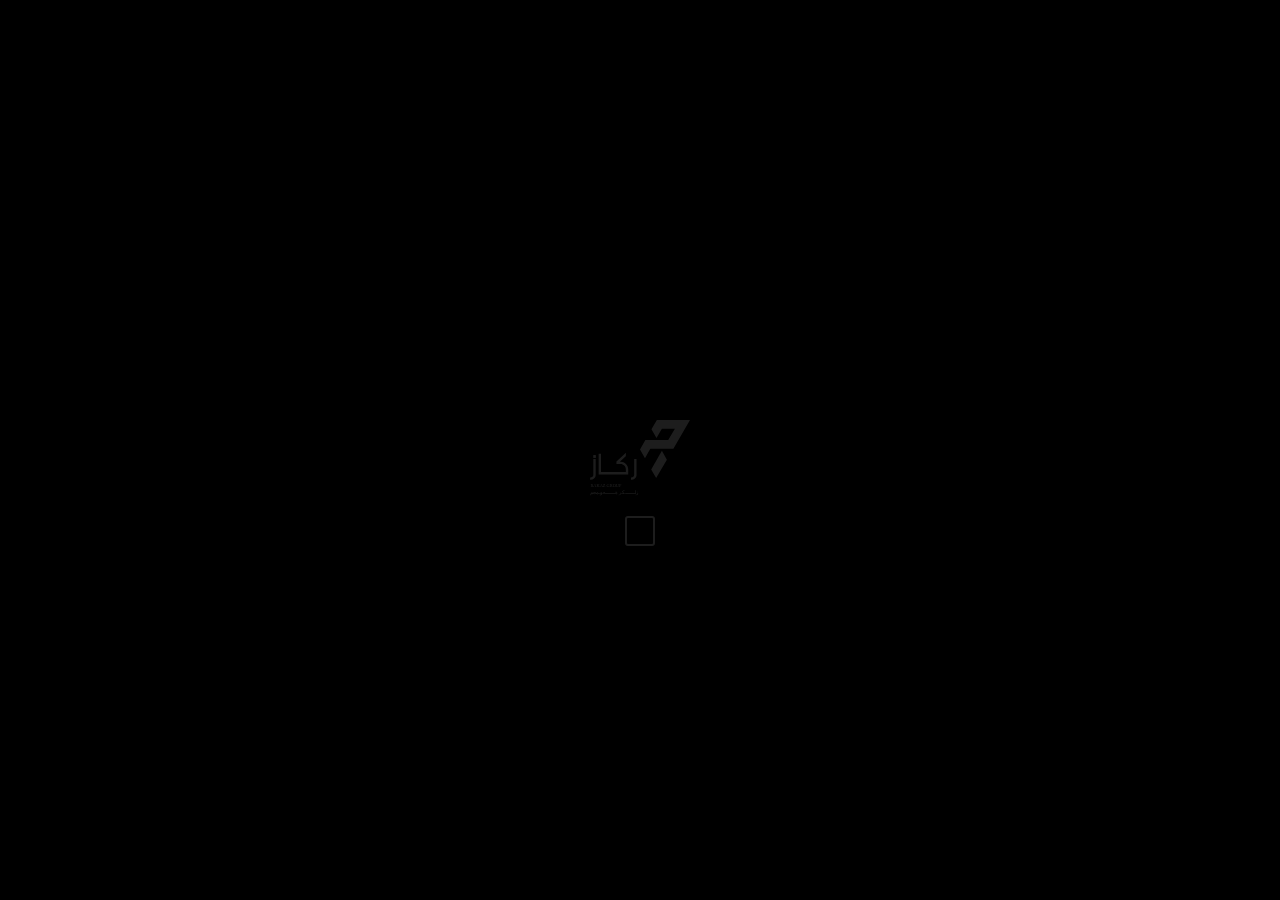
==== commit c974d4d0: "favicon-white animation" ====
--- a/en.html
+++ b/en.html
@@ -81,24 +81,24 @@
 						</div>
                         <div class="row animate fade-in animation-time-1s main-row">
                             <div class="col-md-3 col-sm-6">
-                                <a href="https://brund.run" target="blank_">
+                                <a href="https://brund.run" target="_blank">
                                     <img src="/img/logo/brund_logo_colored.png" class="logo_"/>
                                 </a> 
                             </div>
                             <div class="col-md-3 col-sm-6">
-                                <a href="http://richieidd.com/" target="blank_">
+                                <a href="http://richieidd.com/" target="_blank">
                                     <img src="/img/logo/richieIDD_Logo_colored.png" class="logo_"/>
                                 </a>
                                 
                             </div>
                             <div class="col-md-3 col-sm-6">
-                                <a href="http://meuble-elchark.com/" target="blank_">
+                                <a href="http://meuble-elchark.com/" target="_blank">
                                     <img src="/img/logo/mec_Logo_colored.png" class="logo_"/>
                                 </a>
                                 
                             </div>
                             <div class="col-md-3 col-sm-6">
-                                <a href="https://mystery-consult.com" target="blank_">
+                                <a href="https://mystery-consult.com" target="_blank">
                                     <img src="/img/logo/msm_logo_colored.png" class="logo_"/>
                                 </a>
                             </div>
--- a/css/style.css
+++ b/css/style.css
@@ -107,13 +107,12 @@
 	margin-left: -50px;
 	margin-top: -50px;
 	position: absolute;
-	top: 40%;
+	top: 50%;
 	width: 100px;
 	z-index: 999;
 }
 
 .preload-spinner {
-	margin: 0 auto 14px;
 	text-align: center;
 }
 
@@ -127,7 +126,11 @@
 
 .loading-logo-wraper img
 {
-	width:100%
+  width:100%;
+  -webkit-animation: flickerAnimation 1.3s infinite;
+  -moz-animation: flickerAnimation 1.3s infinite;
+  -o-animation: flickerAnimation 1.3s infinite;
+   animation: flickerAnimation 1.3s infinite;
 }
 
 .tp-loader
@@ -150,7 +153,26 @@
 	border-radius:3px;-moz-border-radius:3px;
 	-webkit-border-radius:3px
 }
-
+@keyframes flickerAnimation {
+  0%   { opacity:1; }
+  50%  { opacity:0; }
+  100% { opacity:1; }
+}
+@-o-keyframes flickerAnimation{
+  0%   { opacity:1; }
+  50%  { opacity:0; }
+  100% { opacity:1; }
+}
+@-moz-keyframes flickerAnimation{
+  0%   { opacity:1; }
+  50%  { opacity:0; }
+  100% { opacity:1; }
+}
+@-webkit-keyframes flickerAnimation{
+  0%   { opacity:1; }
+  50%  { opacity:0; }
+  100% { opacity:1; }
+}
 @-webkit-keyframes tp-rotateplane
 {
 50%
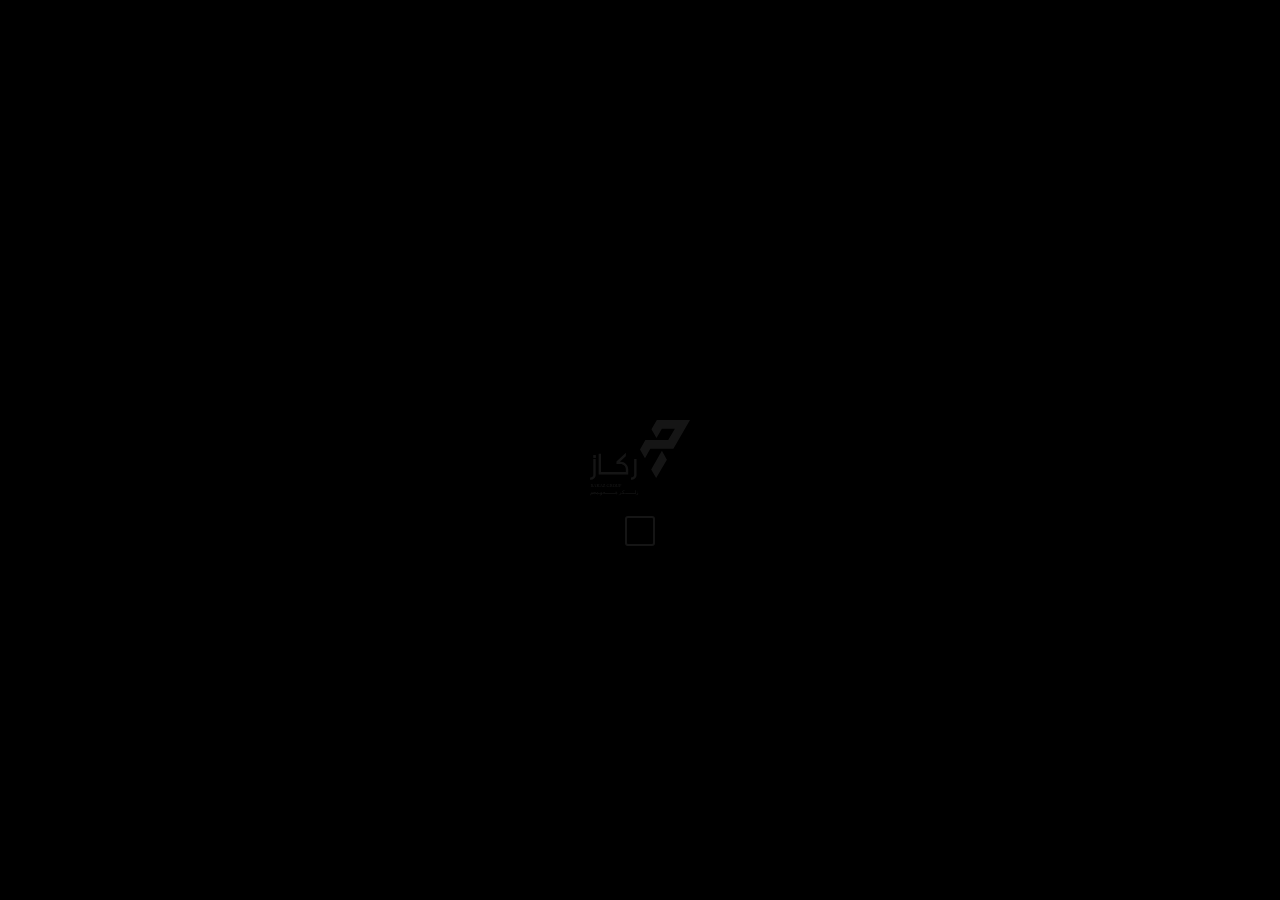
==== commit fd1df50e: "image-logo updated" ====
--- a/en.html
+++ b/en.html
@@ -69,7 +69,7 @@
                     <div id="content-wrapper">
                         <div id="content" class="animate animation-time-2s ">
 						  <!-- Logo -->
-						  <header><img src="rakaz-logo-white.svg" style="" class="animate fade-in animation-time-1s" alt="Rakaz Logo"></header>
+						  <header><img src="mainLogo.png" style="" class="animate fade-in animation-time-1s" alt="Rakaz Logo"></header>
                             <h1 class="animate fade-in animation-time-1s" style="text-transform: uppercase;">Leave your project on us</h1>
 							<p class="animate fade-in animation-time-1s p-w-r">Rakaz Trading Company has been operating since 2018 in Jeddah, its
                                 considered a historical extension of Hassan Hadi Trading and Contracting
